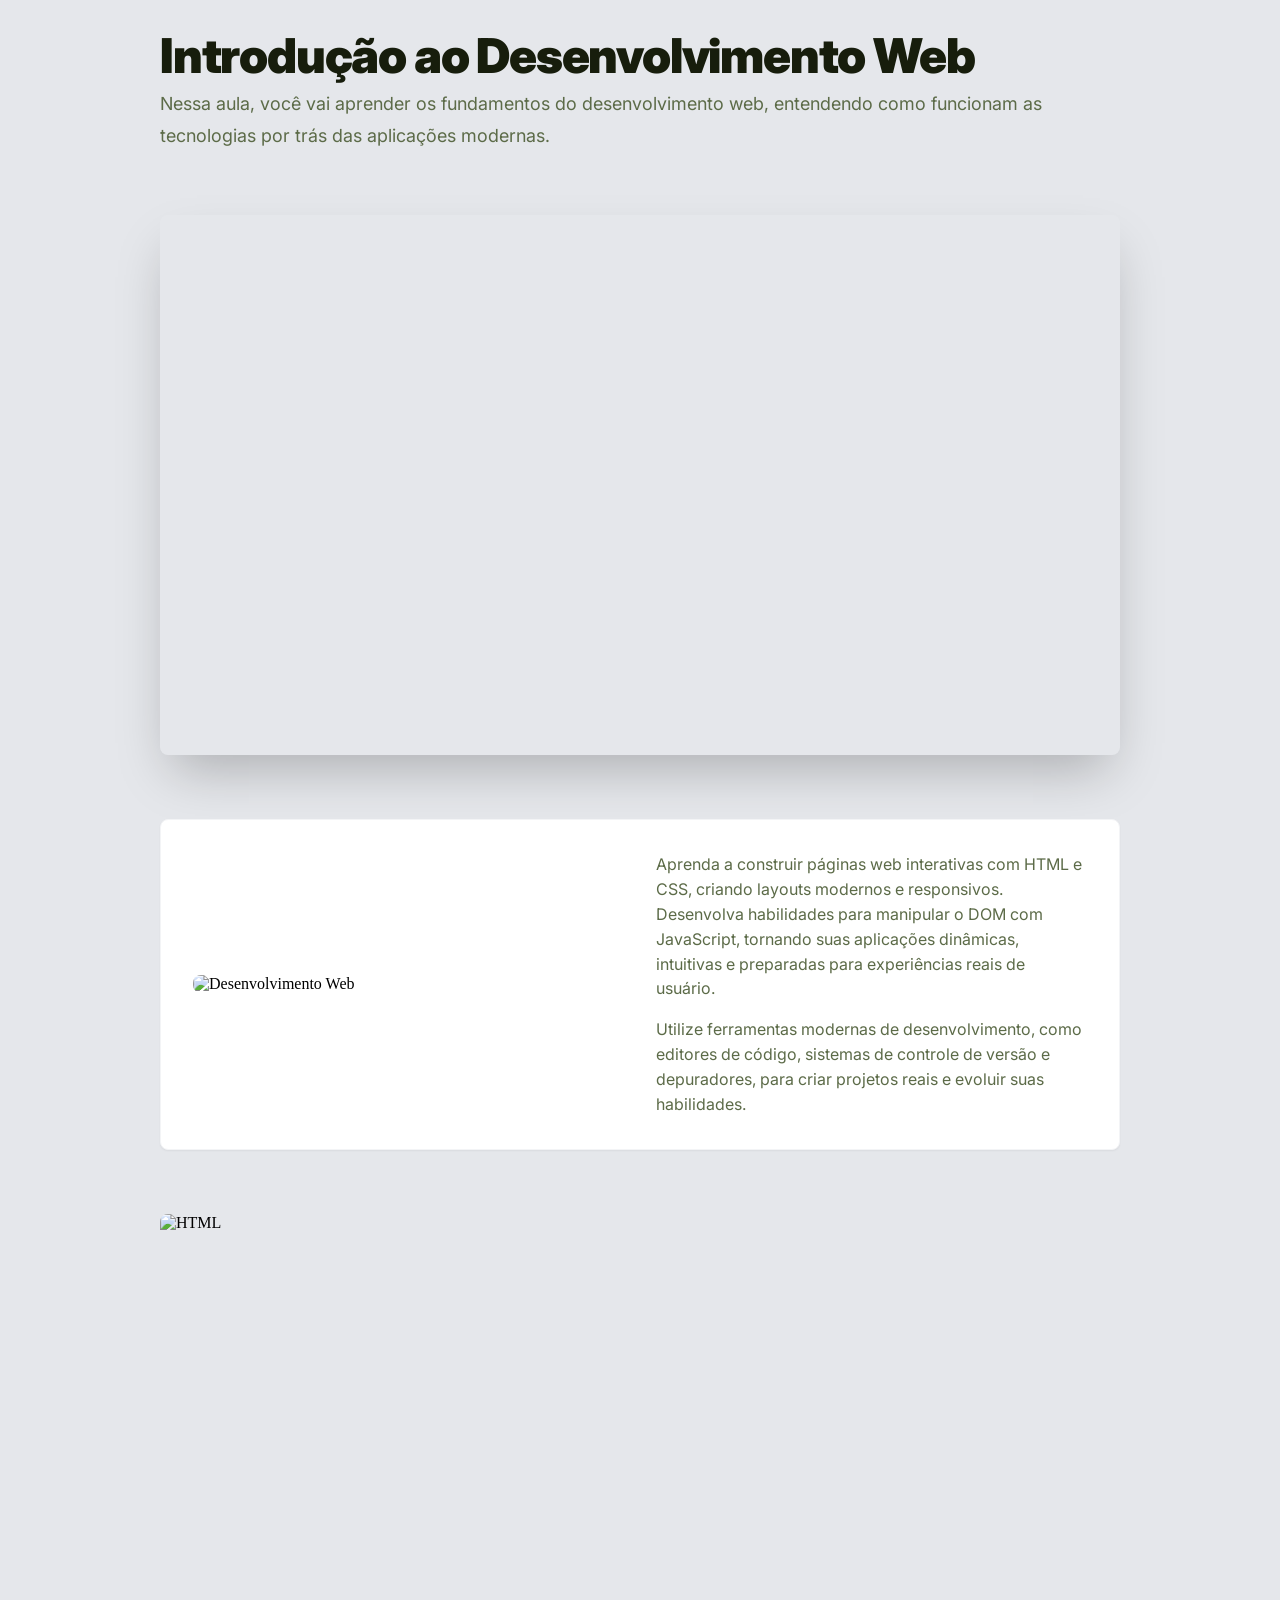
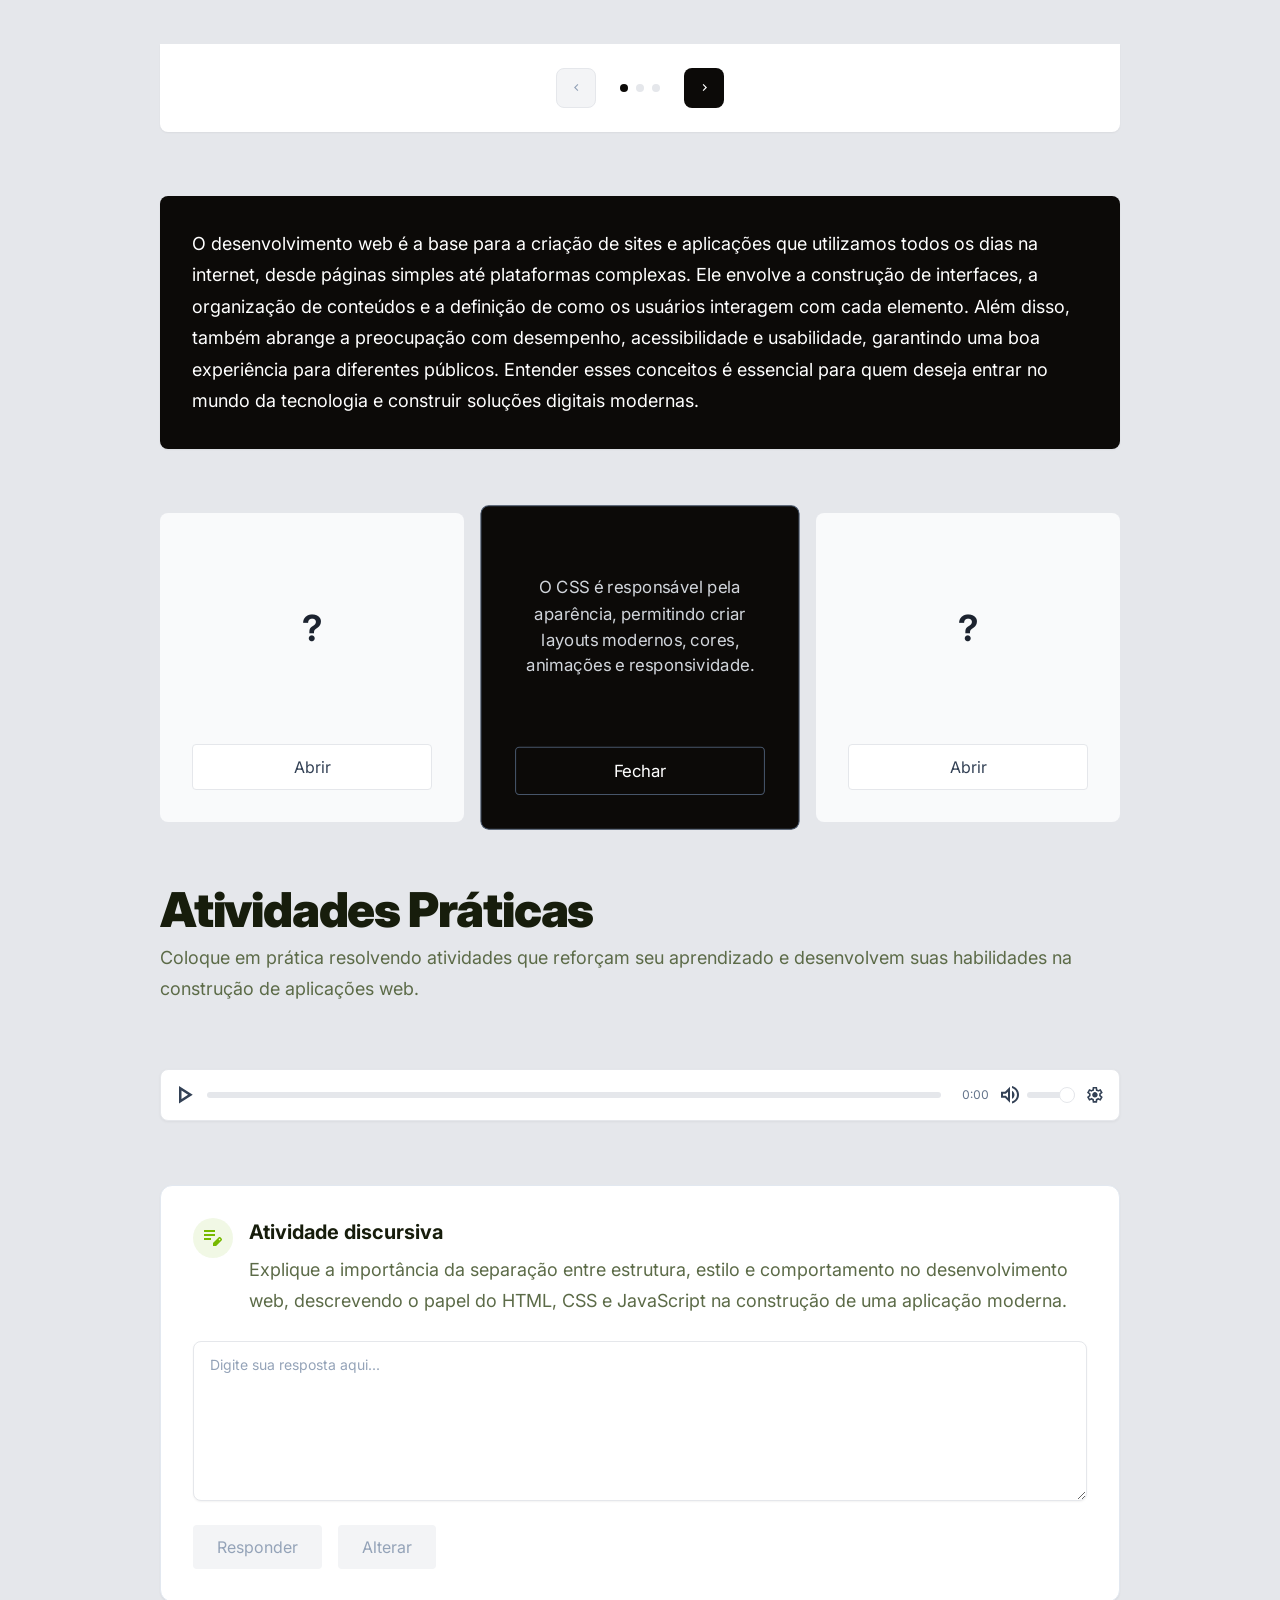
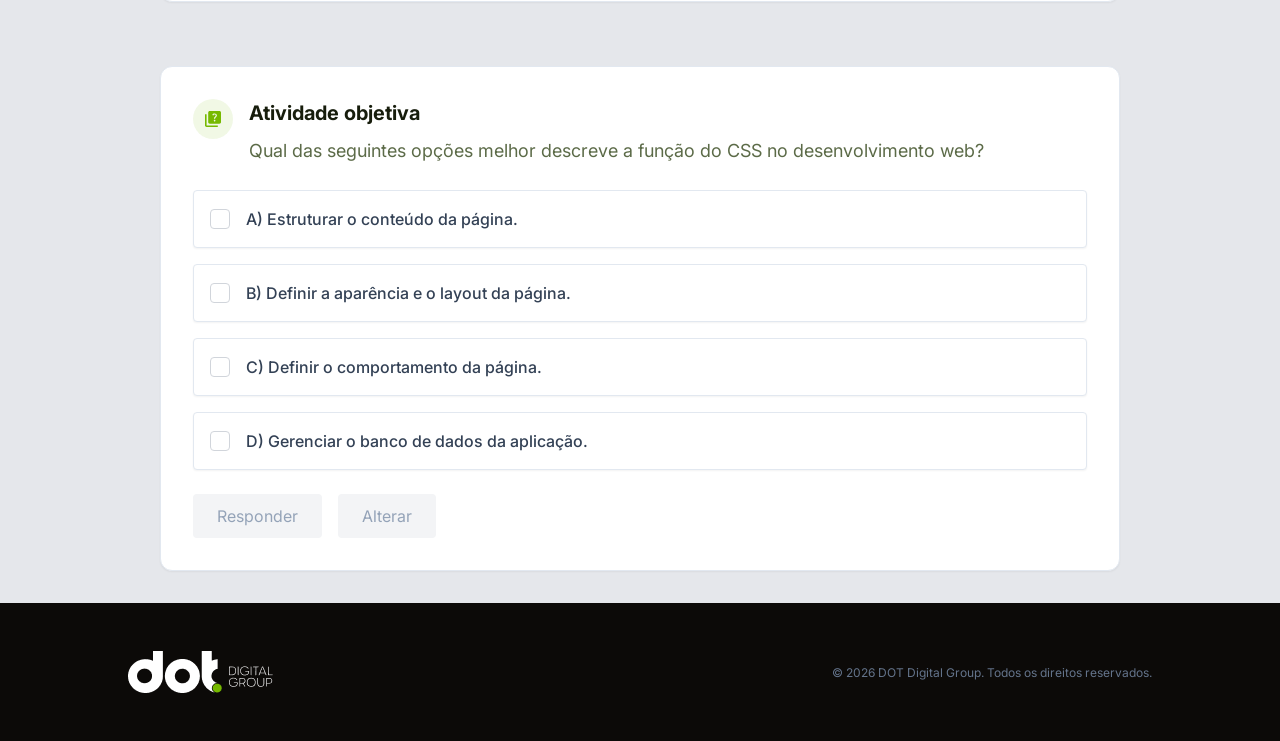
==== course.html @ 428a4bfe "fix: add typography to alternatives texts" ====
<!doctype html>
<html lang="pt-BR">
  <head>
    <meta charset="UTF-8" />
    <meta name="viewport" content="width=device-width, initial-scale=1.0" />
    <title>EdTech - Curso</title>
    <link rel="preconnect" href="https://fonts.googleapis.com" />
    <link rel="preconnect" href="https://fonts.gstatic.com" crossorigin />
    <link
      href="https://fonts.googleapis.com/css2?family=Inter:wght@400;500;600;700;900&display=swap"
      rel="stylesheet"
    />
    <link rel="stylesheet" href="css/theme.css" />
    <link rel="stylesheet" href="css/components/button.css" />
    <link rel="stylesheet" href="css/components/typography.css" />
    <link rel="stylesheet" href="css/components/video-player.css" />
    <link rel="stylesheet" href="css/components/highlight-card.css" />
    <link rel="stylesheet" href="css/components/card.css" />
    <link rel="stylesheet" href="css/components/slider.css" />
    <link rel="stylesheet" href="css/components/audio-player.css" />
    <link rel="stylesheet" href="css/components/activity-card.css" />
    <link rel="stylesheet" href="css/components/textarea.css" />
    <link rel="stylesheet" href="css/components/answer-feedback.css" />
    <link rel="stylesheet" href="css/components/alternative.css" />
    <link rel="stylesheet" href="css/pages/course.css" />
  </head>
  <body class="course-body">
    <main class="course-page">
      <section class="course-section-container">
        <header class="course-section-header">
          <h1 class="text heading-lg text-dark">
            Introdução ao Desenvolvimento Web
          </h1>
          <p class="text text-lg text-primary">
            Nessa aula, você vai aprender os fundamentos do desenvolvimento web,
            entendendo como funcionam as tecnologias por trás das aplicações
            modernas.
          </p>
        </header>

        <div class="video-player">
          <iframe
            src="https://www.loom.com/embed/c8b0db08743843a8b83ca546c37f7b86"
            title="Introdução Desenvolvimento Web - Space X"
            frameborder="0"
            allow="
              accelerometer;
              autoplay;
              clipboard-write;
              encrypted-media;
              gyroscope;
              picture-in-picture;
              web-share;
            "
            allowfullscreen
          ></iframe>
        </div>

        <div class="card card-with-image card-light">
          <img
            src="https://images.unsplash.com/photo-1593720213428-28a5b9e94613?fm=jpg&q=60&w=3000&auto=format&fit=crop&ixlib=rb-4.1.0&ixid=M3wxMjA3fDB8MHxzZWFyY2h8Mnx8ZGVzZW52b2x2aW1lbnRvJTIwd2VifGVufDB8fDB8fHww"
            alt="Desenvolvimento Web"
          />
          <div class="card-text-container">
            <p class="text text-md text-primary">
              Aprenda a construir páginas web interativas com HTML e CSS,
              criando layouts modernos e responsivos. Desenvolva habilidades
              para manipular o DOM com JavaScript, tornando suas aplicações
              dinâmicas, intuitivas e preparadas para experiências reais de
              usuário.
            </p>
            <p class="text text-md text-primary">
              Utilize ferramentas modernas de desenvolvimento, como editores de
              código, sistemas de controle de versão e depuradores, para criar
              projetos reais e evoluir suas habilidades.
            </p>
          </div>
        </div>

        <div class="slider-container">
          <div class="slider-wrapper">
            <div class="slider-track">
              <div class="slide">
                <img
                  src="https://codigofacil.com.br/wp-content/uploads/2024/12/o-que-e-html-imagem.jpg"
                  alt="HTML"
                  loading="lazy"
                />
              </div>
              <div class="slide">
                <img
                  src="https://colorlib.com/wp/wp-content/uploads/sites/2/creative-css3-tutorials.jpg"
                  alt="CSS"
                  loading="lazy"
                />
              </div>
              <div class="slide">
                <img
                  src="https://velog.velcdn.com/images/mjieun/post/51510091-38c9-4d2e-81f9-df45126135fd/image.png"
                  alt="JavaScript"
                  loading="lazy"
                />
              </div>
            </div>
          </div>
          <div class="slider-actions">
            <button
              class="slider-btn slider-btn-prev btn btn--tertiary"
              aria-label="Slide anterior"
            >
              <svg
                width="5"
                height="7"
                viewBox="0 0 5 7"
                fill="none"
                xmlns="http://www.w3.org/2000/svg"
              >
                <path
                  d="M3.5 7L0 3.5L3.5 0L4.31667 0.816667L1.63333 3.5L4.31667 6.18333L3.5 7Z"
                  fill="currentColor"
                />
              </svg>
            </button>
            <div class="slider-dots">
              <button
                class="dot active"
                data-index="0"
                aria-label="Ir para slide 1"
              ></button>
              <button
                class="dot"
                data-index="1"
                aria-label="Ir para slide 2"
              ></button>
              <button
                class="dot"
                data-index="2"
                aria-label="Ir para slide 3"
              ></button>
            </div>
            <button
              class="slider-btn slider-btn-next btn"
              aria-label="Próximo slide"
            >
              <svg
                width="5"
                height="7"
                viewBox="0 0 5 7"
                fill="none"
                xmlns="http://www.w3.org/2000/svg"
              >
                <path
                  d="M3.5 7L0 3.5L3.5 0L4.31667 0.816667L1.63333 3.5L4.31667 6.18333L3.5 7Z"
                  fill="currentColor"
                />
              </svg>
            </button>
          </div>
        </div>

        <div class="card card-dark">
          <p class="text text-lg text-muted">
            O desenvolvimento web é a base para a criação de sites e aplicações
            que utilizamos todos os dias na internet, desde páginas simples até
            plataformas complexas. Ele envolve a construção de interfaces, a
            organização de conteúdos e a definição de como os usuários interagem
            com cada elemento. Além disso, também abrange a preocupação com
            desempenho, acessibilidade e usabilidade, garantindo uma boa
            experiência para diferentes públicos. Entender esses conceitos é
            essencial para quem deseja entrar no mundo da tecnologia e construir
            soluções digitais modernas.
          </p>
        </div>

        <div class="highlight-card-container">
          <div
            class="highlight-card"
            data-id="1"
            data-content="O HTML é responsável por estruturar o conteúdo das páginas, definindo títulos, textos, imagens e outros elementos."
          >
            <div class="highlight-content"></div>
            <button class="btn highlight-btn">Abrir</button>
          </div>
          <div
            class="highlight-card active"
            data-id="2"
            data-content="O CSS é responsável pela aparência, permitindo criar layouts modernos, cores, animações e responsividade."
          >
            <div class="highlight-content"></div>
            <button class="btn highlight-btn">Fechar</button>
          </div>
          <div
            class="highlight-card"
            data-id="3"
            data-content="O JavaScript traz interatividade, possibilitando criar funcionalidades dinâmicas e melhorar a experiência do usuário."
          >
            <div class="highlight-content"></div>
            <button class="btn highlight-btn">Abrir</button>
          </div>
        </div>
      </section>

      <section class="course-section-container">
        <header class="course-section-header">
          <h1 class="text heading-lg text-dark">Atividades Práticas</h1>
          <p class="text text-lg text-primary">
            Coloque em prática resolvendo atividades que reforçam seu
            aprendizado e desenvolvem suas habilidades na construção de
            aplicações web.
          </p>
        </header>

        <div
          class="audio-player"
          role="region"
          aria-label="Player de áudio"
          data-src="https://www.soundhelix.com/examples/mp3/SoundHelix-Song-1.mp3"
        >
          <div class="audio-player-controls">
            <button class="audio-btn audio-btn-play" aria-label="Reproduzir">
              <svg
                viewBox="0 0 14 18"
                fill="none"
                xmlns="http://www.w3.org/2000/svg"
              >
                <path
                  d="M0 17.5V0L13.75 8.75L0 17.5ZM2.5 12.9375L9.0625 8.75L2.5 4.5625V12.9375Z"
                  fill="currentColor"
                />
              </svg>
            </button>

            <div class="audio-progress-container">
              <div class="audio-progress">
                <div class="audio-progress-fill">
                  <div class="audio-progress-handle"></div>
                </div>
              </div>
              <span class="audio-time audio-time-duration">0:00</span>
            </div>

            <div class="audio-volume-container">
              <button class="audio-btn audio-btn-volume" aria-label="Volume">
                <svg
                  viewBox="0 0 15 15"
                  fill="none"
                  xmlns="http://www.w3.org/2000/svg"
                >
                  <path
                    d="M9.16667 14.5833V12.875C10.4167 12.5139 11.4236 11.8194 12.1875 10.7917C12.9514 9.76389 13.3333 8.59722 13.3333 7.29167C13.3333 5.98611 12.9514 4.81944 12.1875 3.79167C11.4236 2.76389 10.4167 2.06944 9.16667 1.70833V0C10.8889 0.388889 12.2917 1.26042 13.375 2.61458C14.4583 3.96875 15 5.52778 15 7.29167C15 9.05556 14.4583 10.6146 13.375 11.9688C12.2917 13.3229 10.8889 14.1944 9.16667 14.5833ZM0 9.8125V4.8125H3.33333L7.5 0.645833V13.9792L3.33333 9.8125H0ZM9.16667 10.6458V3.9375C9.81944 4.24306 10.3299 4.70139 10.6979 5.3125C11.066 5.92361 11.25 6.59028 11.25 7.3125C11.25 8.02083 11.066 8.67708 10.6979 9.28125C10.3299 9.88542 9.81944 10.3403 9.16667 10.6458ZM5.83333 4.6875L4.04167 6.47917H1.66667V8.14583H4.04167L5.83333 9.9375V4.6875Z"
                    fill="currentColor"
                  />
                </svg>
              </button>
              <input
                type="range"
                class="audio-volume-slider"
                min="0"
                max="1"
                step="0.1"
                value="1"
                aria-label="Volume"
              />
            </div>

            <div class="audio-speed-container">
              <button
                class="audio-btn audio-speed-btn"
                aria-label="Velocidade de reprodução"
              >
                <svg
                  viewBox="0 0 17 17"
                  fill="none"
                  xmlns="http://www.w3.org/2000/svg"
                >
                  <path
                    d="M6.08333 16.6667L5.75 14C5.56944 13.9306 5.39931 13.8472 5.23958 13.75C5.07986 13.6528 4.92361 13.5486 4.77083 13.4375L2.29167 14.4792L0 10.5208L2.14583 8.89583C2.13194 8.79861 2.125 8.70486 2.125 8.61458C2.125 8.52431 2.125 8.43056 2.125 8.33333C2.125 8.23611 2.125 8.14236 2.125 8.05208C2.125 7.96181 2.13194 7.86806 2.14583 7.77083L0 6.14583L2.29167 2.1875L4.77083 3.22917C4.92361 3.11806 5.08333 3.01389 5.25 2.91667C5.41667 2.81944 5.58333 2.73611 5.75 2.66667L6.08333 0H10.6667L11 2.66667C11.1806 2.73611 11.3507 2.81944 11.5104 2.91667C11.6701 3.01389 11.8264 3.11806 11.9792 3.22917L14.4583 2.1875L16.75 6.14583L14.6042 7.77083C14.6181 7.86806 14.625 7.96181 14.625 8.05208C14.625 8.14236 14.625 8.23611 14.625 8.33333C14.625 8.43056 14.625 8.52431 14.625 8.61458C14.625 8.70486 14.6111 8.79861 14.5833 8.89583L16.7292 10.5208L14.4375 14.4792L11.9792 13.4375C11.8264 13.5486 11.6667 13.6528 11.5 13.75C11.3333 13.8472 11.1667 13.9306 11 14L10.6667 16.6667H6.08333ZM7.54167 15H9.1875L9.47917 12.7917C9.90972 12.6806 10.309 12.5174 10.6771 12.3021C11.0451 12.0868 11.3819 11.8264 11.6875 11.5208L13.75 12.375L14.5625 10.9583L12.7708 9.60417C12.8403 9.40972 12.8889 9.20486 12.9167 8.98958C12.9444 8.77431 12.9583 8.55556 12.9583 8.33333C12.9583 8.11111 12.9444 7.89236 12.9167 7.67708C12.8889 7.46181 12.8403 7.25694 12.7708 7.0625L14.5625 5.70833L13.75 4.29167L11.6875 5.16667C11.3819 4.84722 11.0451 4.57986 10.6771 4.36458C10.309 4.14931 9.90972 3.98611 9.47917 3.875L9.20833 1.66667H7.5625L7.27083 3.875C6.84028 3.98611 6.44097 4.14931 6.07292 4.36458C5.70486 4.57986 5.36806 4.84028 5.0625 5.14583L3 4.29167L2.1875 5.70833L3.97917 7.04167C3.90972 7.25 3.86111 7.45833 3.83333 7.66667C3.80556 7.875 3.79167 8.09722 3.79167 8.33333C3.79167 8.55556 3.80556 8.77083 3.83333 8.97917C3.86111 9.1875 3.90972 9.39583 3.97917 9.60417L2.1875 10.9583L3 12.375L5.0625 11.5C5.36806 11.8194 5.70486 12.0868 6.07292 12.3021C6.44097 12.5174 6.84028 12.6806 7.27083 12.7917L7.54167 15ZM8.41667 11.25C9.22222 11.25 9.90972 10.9653 10.4792 10.3958C11.0486 9.82639 11.3333 9.13889 11.3333 8.33333C11.3333 7.52778 11.0486 6.84028 10.4792 6.27083C9.90972 5.70139 9.22222 5.41667 8.41667 5.41667C7.59722 5.41667 6.90625 5.70139 6.34375 6.27083C5.78125 6.84028 5.5 7.52778 5.5 8.33333C5.5 9.13889 5.78125 9.82639 6.34375 10.3958C6.90625 10.9653 7.59722 11.25 8.41667 11.25Z"
                    fill="currentColor"
                  />
                </svg>
              </button>
              <div class="audio-speed-popover">
                <button class="audio-speed-option" data-speed="0.5">
                  0.5x
                </button>
                <button class="audio-speed-option" data-speed="0.75">
                  0.75x
                </button>
                <button class="audio-speed-option active" data-speed="1">
                  1x
                </button>
                <button class="audio-speed-option" data-speed="1.25">
                  1.25x
                </button>
                <button class="audio-speed-option" data-speed="1.5">
                  1.5x
                </button>
                <button class="audio-speed-option" data-speed="2">2x</button>
              </div>
            </div>
          </div>
        </div>

        <div class="card card-light activity-card">
          <header class="activity-card-header">
            <div class="activity-card-avatar">
              <svg
                viewBox="0 0 18 16"
                fill="none"
                xmlns="http://www.w3.org/2000/svg"
              >
                <path
                  d="M0 10V8H7V10H0ZM0 6V4H11V6H0ZM0 2V0H11V2H0ZM9 16V12.925L14.525 7.425C14.675 7.275 14.8417 7.16667 15.025 7.1C15.2083 7.03333 15.3917 7 15.575 7C15.775 7 15.9667 7.0375 16.15 7.1125C16.3333 7.1875 16.5 7.3 16.65 7.45L17.575 8.375C17.7083 8.525 17.8125 8.69167 17.8875 8.875C17.9625 9.05833 18 9.24167 18 9.425C18 9.60833 17.9667 9.79583 17.9 9.9875C17.8333 10.1792 17.725 10.35 17.575 10.5L12.075 16H9ZM15.575 10.4L16.5 9.425L15.575 8.5L14.625 9.45L15.575 10.4Z"
                  fill="#76B900"
                />
              </svg>
            </div>

            <div class="activity-card-header-content">
              <h4 class="text heading-sm text-dark">Atividade discursiva</h4>
              <p class="text text-lg text-primary">
                Explique a importância da separação entre estrutura, estilo e
                comportamento no desenvolvimento web, descrevendo o papel do
                HTML, CSS e JavaScript na construção de uma aplicação moderna.
              </p>
            </div>
          </header>

          <textarea
            id="discursive-textarea"
            name="discursive-answer"
            class="textarea"
            placeholder="Digite sua resposta aqui..."
          ></textarea>

          <div class="activity-card-actions">
            <button id="discursive-submit" class="btn btn--secondary" disabled>
              Responder
            </button>
            <button id="discursive-edit" class="btn" disabled>Alterar</button>
          </div>

          <div
            id="discursive-answer-feedback"
            class="answer-feedback answer-feedback-correct"
          >
            <button class="answer-feedback-close" aria-label="Fechar feedback">
              ×
            </button>
            <h6 class="text text-md answer-feedback-correct-title">
              É isso aí!
            </h6>
            <p class="text text-sm">
              Sua resposta demonstra uma compreensão clara dos conceitos
              abordados e uma boa capacidade de explicação. Continue assim,
              mantendo esse nível de dedicação e aprofundando seus conhecimentos
              para evoluir cada vez mais.
            </p>
          </div>
        </div>

        <div class="card card-light activity-card">
          <header class="activity-card-header">
            <div class="activity-card-avatar">
              <svg
                width="20"
                height="20"
                viewBox="0 0 20 20"
                fill="none"
                xmlns="http://www.w3.org/2000/svg"
              >
                <path
                  d="M12 13C12.2833 13 12.5292 12.8958 12.7375 12.6875C12.9458 12.4792 13.05 12.2333 13.05 11.95C13.05 11.6667 12.9458 11.4208 12.7375 11.2125C12.5292 11.0042 12.2833 10.9 12 10.9C11.7167 10.9 11.4708 11.0042 11.2625 11.2125C11.0542 11.4208 10.95 11.6667 10.95 11.95C10.95 12.2333 11.0542 12.4792 11.2625 12.6875C11.4708 12.8958 11.7167 13 12 13ZM11.25 9.8H12.75C12.75 9.31667 12.8 8.9625 12.9 8.7375C13 8.5125 13.2333 8.21667 13.6 7.85C14.1 7.35 14.4333 6.94583 14.6 6.6375C14.7667 6.32917 14.85 5.96667 14.85 5.55C14.85 4.8 14.5875 4.1875 14.0625 3.7125C13.5375 3.2375 12.85 3 12 3C11.3167 3 10.7208 3.19167 10.2125 3.575C9.70417 3.95833 9.35 4.46667 9.15 5.1L10.5 5.65C10.65 5.23333 10.8542 4.92083 11.1125 4.7125C11.3708 4.50417 11.6667 4.4 12 4.4C12.4 4.4 12.725 4.5125 12.975 4.7375C13.225 4.9625 13.35 5.26667 13.35 5.65C13.35 5.88333 13.2833 6.10417 13.15 6.3125C13.0167 6.52083 12.7833 6.78333 12.45 7.1C11.9 7.58333 11.5625 7.9625 11.4375 8.2375C11.3125 8.5125 11.25 9.03333 11.25 9.8ZM6 16C5.45 16 4.97917 15.8042 4.5875 15.4125C4.19583 15.0208 4 14.55 4 14V2C4 1.45 4.19583 0.979167 4.5875 0.5875C4.97917 0.195833 5.45 0 6 0H18C18.55 0 19.0208 0.195833 19.4125 0.5875C19.8042 0.979167 20 1.45 20 2V14C20 14.55 19.8042 15.0208 19.4125 15.4125C19.0208 15.8042 18.55 16 18 16H6ZM2 20C1.45 20 0.979167 19.8042 0.5875 19.4125C0.195833 19.0208 0 18.55 0 18V4H2V18H16V20H2Z"
                  fill="#76B900"
                />
              </svg>
            </div>

            <div class="activity-card-header-content">
              <h4 class="text heading-sm text-dark">Atividade objetiva</h4>
              <p class="text text-lg text-primary">
                Qual das seguintes opções melhor descreve a função do CSS no
                desenvolvimento web?
              </p>
            </div>
          </header>

          <div class="alternative-container">
            <div class="alternative">
              <input
                type="radio"
                name="alternative"
                value="a"
                class="alternative-checkbox"
              />
              <p class="text text-md">A) Estruturar o conteúdo da página.</p>
            </div>
            <div class="alternative">
              <input
                type="radio"
                name="alternative"
                value="b"
                class="alternative-checkbox"
              />
              <p class="text text-md">
                B) Definir a aparência e o layout da página.
              </p>
            </div>
            <div class="alternative">
              <input
                type="radio"
                name="alternative"
                value="c"
                class="alternative-checkbox"
              />
              <p class="text text-md">C) Definir o comportamento da página.</p>
            </div>
            <div class="alternative">
              <input
                type="radio"
                name="alternative"
                value="d"
                class="alternative-checkbox"
              />
              <p class="text text-md">
                D) Gerenciar o banco de dados da aplicação.
              </p>
            </div>
          </div>

          <div class="activity-card-actions">
            <button id="objective-submit" class="btn btn--secondary" disabled>
              Responder
            </button>
            <button id="objective-edit" class="btn" disabled>Alterar</button>
          </div>

          <div
            id="objective-correct-answer-feedback"
            class="answer-feedback answer-feedback-correct"
          >
            <button class="answer-feedback-close" aria-label="Fechar feedback">
              ×
            </button>
            <h6 class="text text-md answer-feedback-correct-title">
              É isso aí!
            </h6>
            <p class="text text-sm">
              Continue assim e mantenha o foco nos estudos. Você está no caminho
              certo!
            </p>
          </div>

          <div
            id="objective-incorrect-answer-feedback"
            class="answer-feedback answer-feedback-incorrect"
          >
            <button class="answer-feedback-close" aria-label="Fechar feedback">
              ×
            </button>
            <h6 class="text text-md answer-feedback-incorrect-title">
              Tente novamente!
            </h6>
            <p class="text text-sm">
              Revise o conteúdo e tente novamente. Cada tentativa é uma
              oportunidade de aprender e melhorar.
            </p>
          </div>
        </div>
      </section>
    </main>
    <footer class="footer">
      <div class="footer-container">
        <img
          src="assets/images/logo-dot.png"
          alt="DOT Digital Group"
          class="footer-logo"
        />
        <p class="text text-xs" style="color: var(--color-slate-500)">
          © 2026 DOT Digital Group. Todos os direitos reservados.
        </p>
      </div>
    </footer>
    <script src="https://cdn.jsdelivr.net/npm/howler@2.2.4/dist/howler.min.js"></script>
    <script src="js/objective-activity.js" defer></script>
    <script src="js/discursive-activity.js" defer></script>
    <script src="js/slider.js" defer></script>
    <script src="js/highlight-cards.js" defer></script>
    <script src="js/audio-player.js" defer></script>
  </body>
</html>
---- css/theme.css ----
:root {
  /* Base Colors */
  --color-lime-500: #76b900;
  --color-slate-100: #f9fafb;
  --color-slate-250: #d1d5db;
  --color-slate-500: #64748b;
  --color-slate-600: #475569;
  --color-slate-700: #334155;
  --color-slate-800: #1e293b;
  --color-slate-850: #1c232f;
  --color-slate-900: #0f172a;
  --color-slate-950: #0c0a08;

  /* State Colors */
  --color-gray-100: #f3f4f6;
  --color-green-100: #e8f5e9;
  --color-green-700: #166534;
  --color-green-800: #14532d;
  --color-yellow-100: #fff9c4;
  --color-yellow-800: #713f12;

  /* Text Colors */
  --color-white: #ffffff;
  --color-olive-600: #5c6b48;
  --color-olive-900: #171d0c;
  --color-slate-300: #9ca3af;
  --color-slate-400: #94a3b8;
  --color-slate-900: #0f172a;

  /* Border Colors */
  --color-slate-200: #e2e8f0;
  --color-gray-200: #e5e7eb;
  --color-green-100-border: #dcfce7;

  /* Effects */
  --color-lime-500-alpha: #76b9004d;
}

body {
  min-height: 100dvh;
  display: flex;
  flex-direction: column;
}

main {
  flex: 1;
  width: 100%;
}

* {
  margin: 0;
  padding: 0;
  box-sizing: border-box;
}
---- css/components/button.css ----
.btn {
  display: flex;
  align-items: center;
  justify-content: center;
  gap: 0.5rem;
  padding: 0.625rem 1.5rem;
  border-radius: 4px;
  background: var(--color-slate-950);
  color: var(--color-white);
  border: none;
  cursor: pointer;
  font-size: 1rem;
  line-height: 1.5;
  font-family: "Inter", sans-serif;
  transition:
    background 0.2s ease,
    box-shadow 0.2s ease,
    opacity 0.2s ease,
    border 0.2s ease;
}

.btn:hover:not(:disabled) {
  background: var(--color-lime-500);
}

.btn:disabled {
  background: var(--color-gray-100);
  color: var(--color-slate-400);
  cursor: not-allowed;
  opacity: 1;
}

.btn--secondary {
  background: var(--color-lime-500);
}

.btn--secondary:hover:not(:disabled) {
  opacity: 0.8;
}

.btn--tertiary {
  background: var(--color-white);
  border: 1px solid var(--color-gray-200);
  color: var(--color-slate-700);
}

.btn--tertiary:hover:not(:disabled) {
  background: var(--color-slate-950);
  color: var(--color-white);
  border-color: var(--color-slate-950);
}

@media (max-width: 768px) {
  .btn {
    padding: 0.5rem 1rem;
    font-size: 0.875rem;
  }
}
---- css/components/typography.css ----
.text {
  font-family: "Inter", sans-serif;
}

.heading-xl {
  font-size: 4.5rem;
  line-height: 1;
  letter-spacing: -0.025em;
  font-weight: 700;
}

.heading-lg {
  font-size: 3rem;
  line-height: 1;
  letter-spacing: -0.025em;
  font-weight: 900;
}

.heading-sm {
  font-size: 1.25rem;
  line-height: 1.4;
  font-weight: 700;
}

.text-lg {
  font-size: 1.125rem;
  line-height: 1.75;
  font-weight: 400;
}

.text-md {
  font-size: 1rem;
  line-height: 1.556;
  font-weight: 400;
}

.text-sm {
  font-size: 0.875rem;
  line-height: 1.422;
  font-weight: 400;
}

.text-xs {
  font-size: 0.75rem;
  line-height: 1.25;
  font-weight: 400;
}

.text-primary {
  color: var(--color-olive-600);
}

.text-secondary {
  color: var(--color-slate-400);
}

.text-dark {
  color: var(--color-olive-900);
}

.text-muted {
  color: var(--color-white);
}

.text-slate {
  color: var(--color-slate-900);
}

.text-highlight {
  color: var(--color-lime-500);
}

@media (max-width: 1024px) {
  .heading-xl {
    font-size: 3.5rem;
  }
  .heading-lg {
    font-size: 2.5rem;
  }
  .text-md {
    font-size: 0.875rem;
  }
}

@media (max-width: 768px) {
  .heading-xl {
    font-size: 2.5rem;
  }
  .heading-lg {
    font-size: 2rem;
  }
  .heading-sm {
    font-size: 1.125rem;
  }
  .text-lg {
    font-size: 1rem;
  }
  .text-md {
    font-size: 0.875rem;
  }
}

@media (max-width: 480px) {
  .heading-xl {
    font-size: 2rem;
  }
  .heading-lg {
    font-size: 1.5rem;
  }
  .heading-sm {
    font-size: 1rem;
  }
  .text-lg {
    font-size: 0.875rem;
  }
  .text-md {
    font-size: 0.75rem;
  }
  .text-sm {
    font-size: 0.75rem;
  }
}
---- css/components/video-player.css ----
.video-player {
  width: 100%;
  aspect-ratio: 16 / 9;
  border-radius: 8px;
  overflow: hidden;
  box-shadow: 0px 25px 50px -12px #00000040;
}

.video-player iframe {
  width: 100%;
  height: 100%;
}
---- css/components/highlight-card.css ----
.highlight-card-container {
  display: grid;
  grid-template-columns: repeat(3, 1fr);
  gap: 1.5rem;
}

.highlight-card {
  padding: 2rem;
  border-radius: 8px;
  display: flex;
  flex-direction: column;
  justify-content: space-between;
  gap: 2rem;
  transition: all 0.2s ease;
}

.highlight-content {
  flex: 1;
  display: flex;
  align-items: center;
  justify-content: center;
  text-align: center;
  min-height: 165px;
}

.highlight-card:not(.active) .highlight-content .text {
  color: var(--color-slate-850);
  font-weight: 700;
  font-size: 2.25rem;
}

.highlight-card:not(.active) {
  background: var(--color-slate-100);
}

.highlight-card.active {
  background: var(--color-slate-950);
  transform: scale(1.05);
  border: 1px solid var(--color-slate-600);
}

.highlight-content {
  flex: 1;
  display: flex;
  align-items: center;
  justify-content: center;
  text-align: center;
}

.highlight-card.active .highlight-content .text {
  color: var(--color-slate-250);
}

.highlight-btn {
  width: 100%;
}

.highlight-card:not(.active) .btn {
  background: var(--color-white);
  border: 1px solid var(--color-gray-200);
  color: var(--color-slate-700);
}

.highlight-card:not(.active) .btn:hover:not(:disabled) {
  background: var(--color-slate-950);
  color: var(--color-white);
  border-color: var(--color-slate-950);
}

.highlight-card.active .btn {
  background: var(--color-slate-950);
  border: 1px solid var(--color-slate-600);
  color: var(--color-white);
}

.highlight-card.active .btn:hover:not(:disabled) {
  background: var(--color-white);
  color: var(--color-slate-950);
  border: 1px solid var(--color-white);
}

@media (max-width: 768px) {
  .highlight-card-container {
    grid-template-columns: 1fr;
  }

  .highlight-card {
    padding: 1rem;
  }

  .highlight-card.active {
    transform: scale(1.03);
  }
}
---- css/components/card.css ----
.card {
  border-radius: 8px;
  padding: 2rem;
}

.card-with-image {
  display: flex;
  gap: 2rem;
  align-items: center;
}

.card-with-image > img {
  width: 50%;
  object-fit: cover;
  height: 100%;
  border-radius: 8px;
}

.card-with-image > .card-text-container {
  width: 50%;
  display: flex;
  flex-direction: column;
  justify-content: center;
  gap: 1rem;
}

.card-light {
  background-color: var(--color-white);
  border: 1px solid var(--color-gray-100);
  box-shadow: 0px 1px 2px 0px #0000000d;
}

.card-dark {
  background-color: var(--color-slate-950);
  box-shadow: 0px 1px 2px 0px #0000000d;
}

@media (max-width: 768px) {
  .card {
    padding: 1rem;
  }

  .card-with-image {
    flex-direction: column;
    gap: 1rem;
  }

  .card-with-image > img {
    width: 100%;
    height: auto;
  }

  .card-with-image > .card-text-container {
    width: 100%;
  }
}
---- css/components/slider.css ----
.slider-container {
  width: 100%;
}

.slider-wrapper {
  overflow: hidden;
  width: 100%;
  border-top-left-radius: 8px;
  border-top-right-radius: 8px;
}

.slider-track {
  display: flex;
  width: 100%;
  transition: transform 0.2s ease;
}

.slide {
  flex: 0 0 100%;
  width: 100%;
  display: block;
}

.slide:first-child {
  display: block;
}

.slide img {
  width: 100%;
  height: 430px;
  object-fit: cover;
  display: block;
}

.slider-actions {
  display: flex;
  align-items: center;
  justify-content: center;
  gap: 1.5rem;
  padding: 1.5rem;
  background: var(--color-white);
  border-bottom-left-radius: 8px;
  border-bottom-right-radius: 8px;
  box-shadow: 0px 1px 2px 0px #0000000d;
}

.slider-btn {
  display: flex;
  align-items: center;
  justify-content: center;
  width: 40px;
  height: 40px;
  padding: 0;
  border-radius: 8px;
}

.slider-btn svg {
  fill: currentColor;
}

.slider-btn:disabled {
  border: 1px solid var(--color-gray-200);
}

.slider-btn-next svg {
  transform: rotate(180deg);
}

.slider-dots {
  display: flex;
  gap: 0.5rem;
  align-items: center;
}

.dot {
  width: 8px;
  height: 8px;
  border-radius: 50%;
  background: var(--color-gray-200);
  border: none;
  cursor: pointer;
  transition: background 0.2s;
}

.dot.active {
  background: var(--color-slate-950);
}

.dot:hover {
  background: var(--color-lime-500);
}

@media (max-width: 768px) {
  .slider-actions {
    gap: 1rem;
    padding: 1rem;
  }
}
---- css/components/audio-player.css ----
.audio-player {
  background: var(--color-white);
  border: 1px solid var(--color-gray-200);
  border-radius: 8px;
  padding: 1rem;
  display: flex;
  align-items: center;
  gap: 1rem;
  box-shadow: 0 1px 3px rgba(0, 0, 0, 0.05);
}

.audio-player-controls {
  display: flex;
  align-items: center;
  gap: 0.75rem;
  flex: 1;
  min-width: 0;
}

.audio-btn {
  background: none;
  border: none;
  padding: 0;
  cursor: pointer;
  display: flex;
  align-items: center;
  justify-content: center;
  color: var(--color-slate-700);
  transition: color 0.2s ease;
  border-radius: 50%;
  flex-shrink: 0;
}

.audio-btn:hover {
  color: var(--color-slate-900);
}

.audio-btn:active {
  transform: scale(0.95);
}

.audio-btn-play {
  background: transparent;
  color: var(--color-slate-700);
}

.audio-btn-play:hover {
  color: var(--color-slate-900);
  background: transparent;
}

.audio-btn-play svg {
  width: 18px;
  height: 18px;
}

.audio-btn svg {
  width: 18px;
  height: 18px;
}

.audio-progress-container {
  display: flex;
  align-items: center;
  gap: 0.5rem;
  flex: 1;
  min-width: 0;
}

.audio-time {
  font-size: 0.75rem;
  font-family: "Inter", sans-serif;
  color: var(--color-slate-500);
  font-variant-numeric: tabular-nums;
  flex-shrink: 0;
}

.audio-time-duration {
  min-width: 40px;
  text-align: right;
}

.audio-progress {
  flex: 1;
  height: 6px;
  background: var(--color-gray-200);
  border-radius: 3px;
  cursor: pointer;
  position: relative;
  min-width: 100px;
}

.audio-progress-fill {
  height: 100%;
  background: var(--color-lime-500);
  border-radius: 3px;
  width: 0%;
  position: relative;
  transition: width 0.1s linear;
}

.audio-progress-handle {
  position: absolute;
  right: -100px;
  top: 50%;
  transform: translateY(-50%);
  width: 107px;
  height: 16px;
  background: var(--color-white);
  border: 1px solid var(--color-gray-200);
  border-radius: 9999px;
  cursor: grab;
  opacity: 0;
  transition: opacity 0.2s ease;
}

.audio-progress:hover .audio-progress-handle,
.audio-progress.dragging .audio-progress-handle {
  opacity: 1;
}

.audio-progress.dragging {
  cursor: grabbing;
}

.audio-volume-container {
  display: flex;
  align-items: center;
  gap: 0.5rem;
  flex-shrink: 0;
}

.audio-volume-slider {
  width: 48px;
  height: 6px;
  -webkit-appearance: none;
  appearance: none;
  background: var(--color-gray-200);
  border-radius: 3px;
  cursor: pointer;
}

.audio-volume-slider::-webkit-slider-thumb {
  -webkit-appearance: none;
  appearance: none;
  width: 16px;
  height: 16px;
  background: var(--color-white);
  border: 1px solid var(--color-gray-200);
  border-radius: 50%;
  cursor: pointer;
}

.audio-volume-slider::-moz-range-thumb {
  width: 16px;
  height: 16px;
  background: var(--color-white);
  border: 1px solid var(--color-gray-200);
  border-radius: 50%;
  cursor: pointer;
}

.audio-speed-container {
  position: relative;
  flex-shrink: 0;
}

.audio-speed-btn {
  display: flex;
  align-items: center;
  justify-content: center;
  padding: 0;
}

.audio-speed-btn svg {
  width: 16px;
  height: 16px;
}

.audio-speed-popover {
  position: absolute;
  bottom: calc(100% + 8px);
  right: 0;
  background: var(--color-white, #fff);
  border-radius: 8px;
  box-shadow: 0 4px 16px rgba(0, 0, 0, 0.12);
  padding: 0.5rem;
  min-width: 75px;
  display: none;
  z-index: 500;
}

.audio-speed-popover.open {
  display: block;
}

.audio-speed-option {
  display: block;
  width: 100%;
  padding: 0.375rem 0.5rem;
  background: none;
  border: none;
  text-align: center;
  font-size: 0.8125rem;
  font-family: "Inter", sans-serif;
  color: var(--color-slate-600);
  cursor: pointer;
  border-radius: 4px;
  transition:
    background 0.2s ease,
    color 0.2s ease;
}

.audio-speed-option:hover {
  background: var(--color-gray-100);
}

.audio-speed-option.active {
  background: var(--color-slate-850);
  color: var(--color-white);
}

@media (max-width: 640px) {
  .audio-player {
    flex-wrap: wrap;
    gap: 0.75rem;
  }

  .audio-player-controls {
    width: 100%;
  }

  .audio-progress-container {
    order: 1;
    width: 100%;
  }

  .audio-volume-container {
    display: none;
  }
}
---- css/components/activity-card.css ----
.activity-card {
  display: flex;
  flex-direction: column;
  gap: 1.5rem;
  border: 1px solid var(--color-slate-200);
  border-radius: 12px;
}

.activity-card-header {
  display: flex;
  gap: 1rem;
}

.activity-card-avatar {
  display: flex;
  align-items: center;
  justify-content: center;
  flex-shrink: 0;
  width: 40px;
  height: 40px;
  border-radius: 50%;
  background: color-mix(in srgb, var(--color-lime-500), transparent 90%);
}

.activity-card-avatar > svg {
  width: 18px;
  height: 16px;
}

.activity-card-header-content {
  display: flex;
  flex-direction: column;
  gap: 0.5rem;
}

.activity-card-actions {
  display: flex;
  align-items: center;
  gap: 1rem;
}
---- css/components/textarea.css ----
.textarea {
  width: 100%;
  min-height: 160px;
  border-radius: 8px;
  padding: 0.75rem 1rem;
  border: 1px solid var(--color-gray-200);
  font-family: "Inter", sans-serif;
  font-size: 0.875rem;
  line-height: 1.5;
  color: var(--color-slate-900);
  transition: border 0.2s ease;
  box-shadow: 0px 1px 2px 0px #0000000d;
  resize: vertical;
}

.textarea::placeholder {
  color: var(--color-slate-400);
}
---- css/components/answer-feedback.css ----
.answer-feedback {
  width: 100%;
  display: flex;
  flex-direction: column;
  gap: 0.5rem;
  border-radius: 4px;
  padding: 1rem;
  position: relative;
}

.answer-feedback-correct {
  background-color: var(--color-green-100);
  color: var(--color-green-700);
  border: 1px solid var(--color-green-100-border);
}

.answer-feedback-correct .answer-feedback-correct-title {
  color: var(--color-green-800);
  font-weight: 700;
}

.answer-feedback-incorrect {
  background-color: var(--color-yellow-100);
  color: color-mix(in srgb, var(--color-yellow-800), transparent 10%);
}

.answer-feedback-incorrect .answer-feedback-incorrect-title {
  color: var(--color-yellow-800);
  font-weight: 700;
}

.answer-feedback-close {
  position: absolute;
  top: 16px;
  right: 16px;
  background: transparent;
  border: none;
  font-size: 1rem;
  cursor: pointer;
  line-height: 0.5;
  transition: opacity 0.2s;
}

.answer-feedback-close:hover {
  opacity: 0.8;
}

.answer-feedback-correct .answer-feedback-close {
  color: var(--color-green-700);
}

.answer-feedback-incorrect .answer-feedback-close {
  color: color-mix(in srgb, var(--color-yellow-800), transparent 10%);
}

#discursive-answer-feedback,
#objective-correct-answer-feedback,
#objective-incorrect-answer-feedback {
  display: none;
}
---- css/components/alternative.css ----
.alternative-container {
  width: 100%;
  display: flex;
  flex-direction: column;
  gap: 1rem;
}

.alternative {
  display: flex;
  gap: 1rem;
  align-items: center;
  padding: 1rem;
  border-radius: 4px;
  border: 1px solid var(--color-slate-200);
  box-shadow: 0px 1px 2px 0px #0000000d;
  transition: all 0.2s ease;
}

.alternative .text {
  font-weight: 500;
  line-height: 1.5;
}

.alternative:not(.active) {
  background: var(--color-white);
  border: 1px solid var(--color-slate-200);
}

.alternative:not(.active) .text {
  color: var(--color-slate-700);
}

.alternative.active {
  background: var(--color-slate-950);
  border: 1px solid var(--color-slate-950);
}

.alternative.active .text {
  color: var(--color-white);
}

.alternative-checkbox {
  width: 20px;
  height: 20px;
  background-color: var(--color-white);
  border: 1px solid var(--color-slate-250);
  border-radius: 4px;
  cursor: pointer;
  appearance: none;
  flex-shrink: 0;
  transition: all 0.2s ease;
}

.alternative-checkbox:checked {
  background-color: var(--color-white);
  border-color: transparent;
  background-image: url("data:image/svg+xml,%3Csvg xmlns='http://www.w3.org/2000/svg' viewBox='0 0 24 24' fill='%230c0a08'%3E%3Cpath d='M9 16.17L4.83 12l-1.42 1.41L9 19 21 7l-1.41-1.41z'/%3E%3C/svg%3E");
  background-size: 14px;
  background-position: center;
  background-repeat: no-repeat;
}

.alternative--disabled > .alternative-checkbox {
  cursor: not-allowed;
}

.alternative.alternative--disabled:not(.active) {
  background-color: var(--color-gray-100);
}

.alternative.alternative--disabled.active {
  opacity: 0.85;
}
---- css/pages/course.css ----
.course-body {
  align-items: center;
  background-color: var(--color-gray-200);
}

.course-page {
  display: flex;
  flex-direction: column;
  align-items: center;
  gap: 4rem;
  width: 100%;
  max-width: 1024px;
  padding: 2rem 0;
}

.course-section-container {
  padding: 0 2rem;
  display: flex;
  flex-direction: column;
  gap: 4rem;
}

.course-section-header {
  display: flex;
  flex-direction: column;
  gap: 0.5rem;
}

.footer {
  width: 100%;
  background-color: var(--color-slate-950);
  padding: 3rem 2rem;
  display: flex;
  align-items: center;
  justify-content: center;
}

.footer-container {
  max-width: 1024px;
  width: 100%;
  display: flex;
  align-items: center;
  justify-content: space-between;
  gap: 1rem;
}

.footer-logo {
  width: 145px;
  height: auto;
}

@media (max-width: 768px) {
  .course-page {
    padding: 1rem 0;
  }

  .course-section-container {
    padding: 0 1rem;
    gap: 2rem;
  }

  .footer {
    padding: 2rem 1rem;
  }

  .footer-logo {
    width: 120px;
  }
}

@media (max-width: 468px) {
  .footer-logo {
    width: 90px;
  }
}
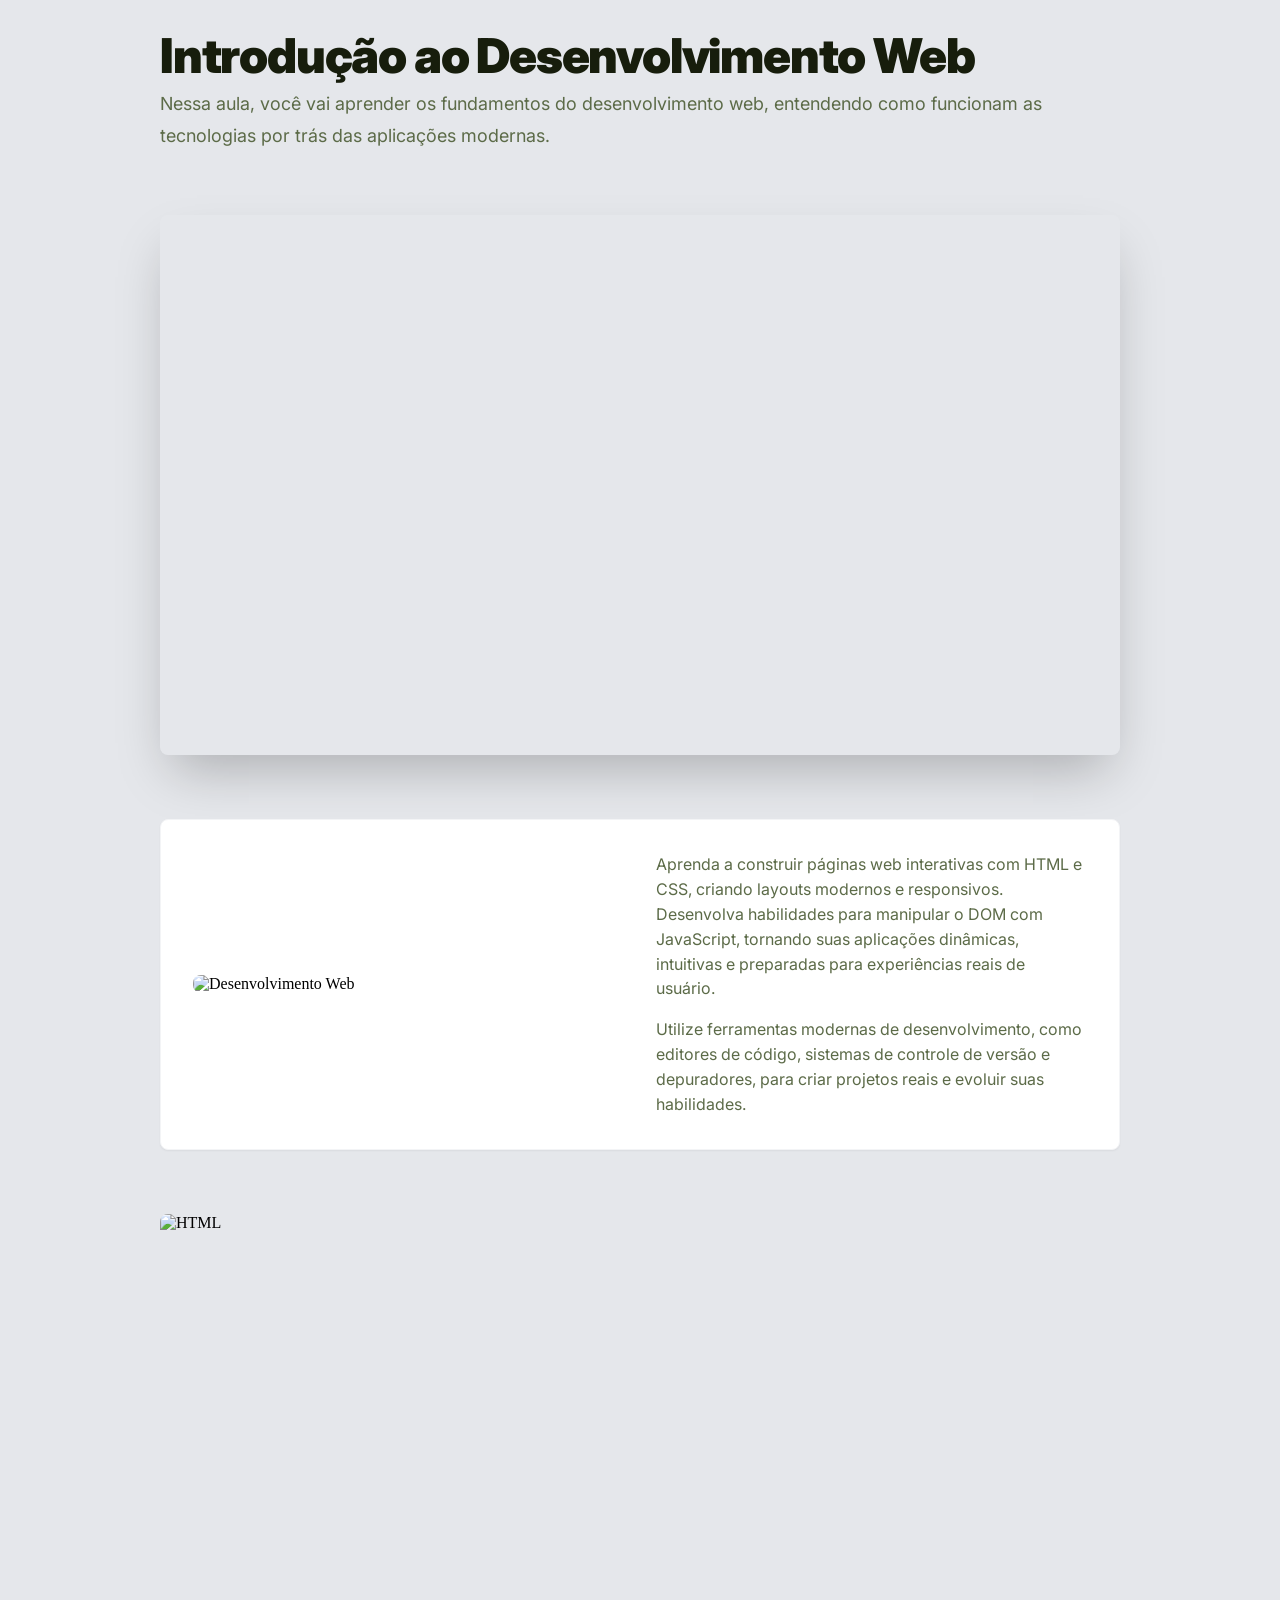
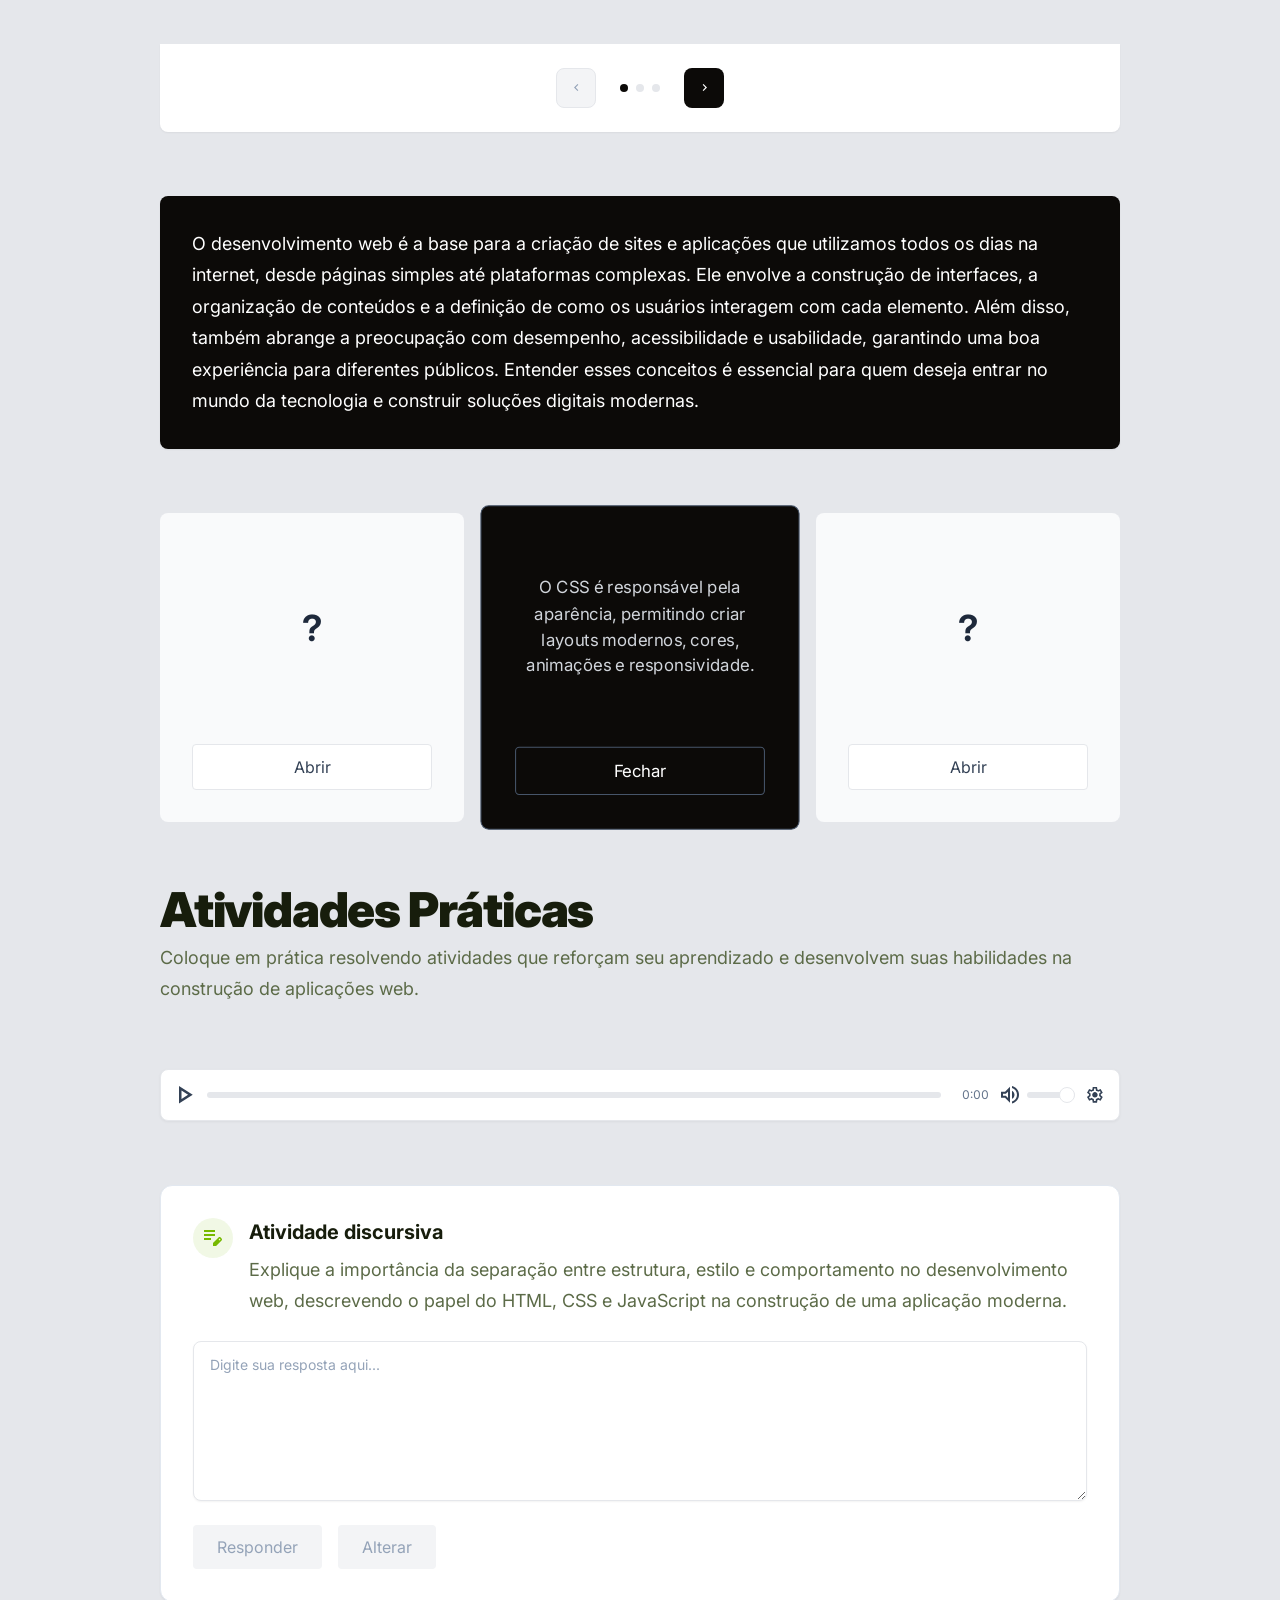
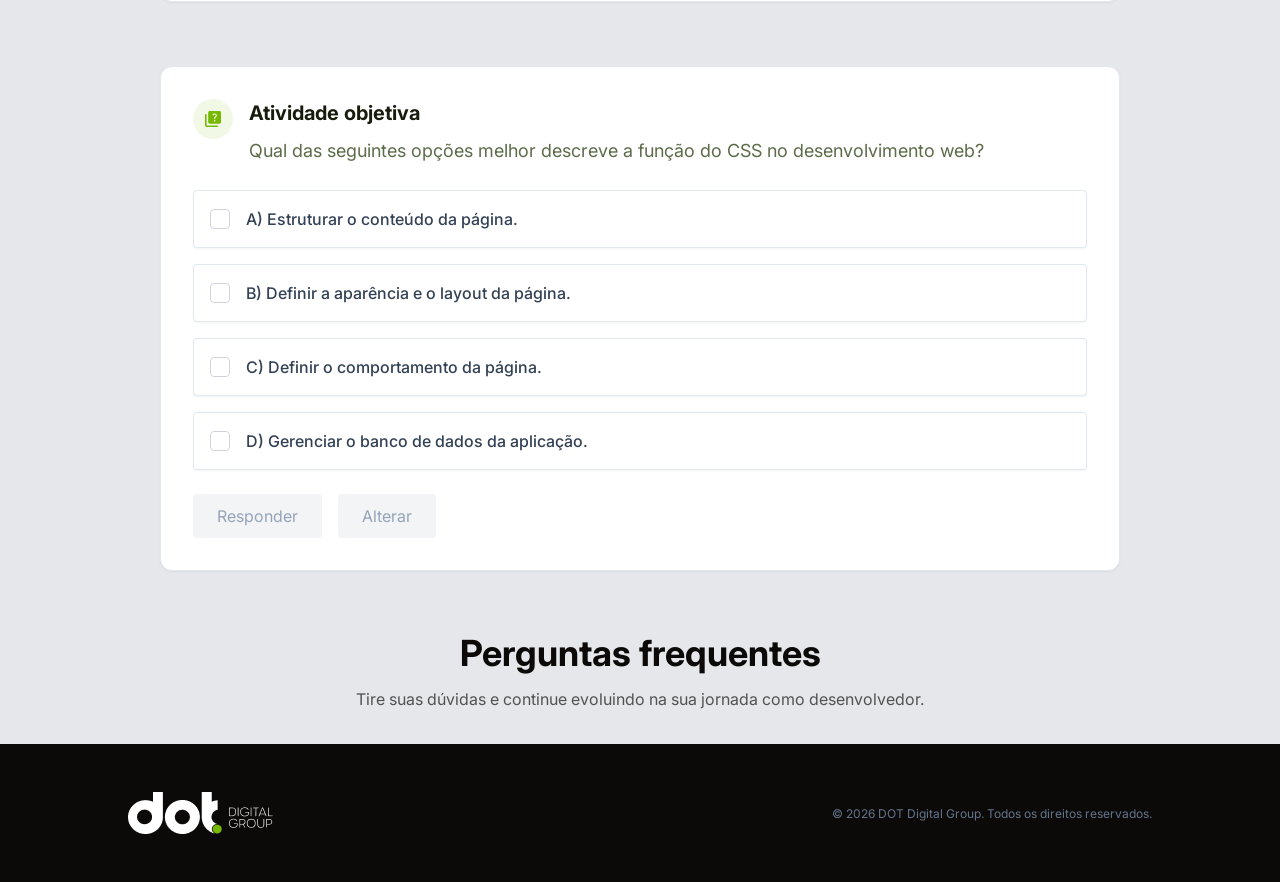
==== commit 9bc65602: "feat: add faq header" ====
--- a/course.html
+++ b/course.html
@@ -468,6 +468,16 @@
           </div>
         </div>
       </section>
+
+      <section class="faq-container">
+        <header class="faq-header">
+          <h2 class="text heading-md text-slate">Perguntas frequentes</h2>
+          <p class="text text-md text-gray">
+            Tire suas dúvidas e continue evoluindo na sua jornada como
+            desenvolvedor.
+          </p>
+        </header>
+      </section>
     </main>
     <footer class="footer">
       <div class="footer-container">
--- a/css/theme.css
+++ b/css/theme.css
@@ -2,6 +2,7 @@
   /* Base Colors */
   --color-lime-500: #76b900;
   --color-slate-100: #f9fafb;
+  --color-slate-150: #f5f5f5;
   --color-slate-250: #d1d5db;
   --color-slate-500: #64748b;
   --color-slate-600: #475569;
@@ -26,6 +27,7 @@
   --color-slate-300: #9ca3af;
   --color-slate-400: #94a3b8;
   --color-slate-900: #0f172a;
+  --color-gray-700: #525252;
 
   /* Border Colors */
   --color-slate-200: #e2e8f0;
--- a/css/components/typography.css
+++ b/css/components/typography.css
@@ -14,6 +14,12 @@
   line-height: 1;
   letter-spacing: -0.025em;
   font-weight: 900;
+}
+
+.heading-md {
+  font-size: 2.25rem;
+  font-weight: 700;
+  line-height: 1;
 }
 
 .heading-sm {
@@ -63,7 +69,11 @@
 }
 
 .text-slate {
-  color: var(--color-slate-900);
+  color: var(--color-slate-950);
+}
+
+.text-gray {
+  color: var(--color-gray-700);
 }
 
 .text-highlight {
@@ -77,6 +87,9 @@
   .heading-lg {
     font-size: 2.5rem;
   }
+  .heading-md {
+    font-size: 2rem;
+  }
   .text-md {
     font-size: 0.875rem;
   }
@@ -88,6 +101,9 @@
   }
   .heading-lg {
     font-size: 2rem;
+  }
+  .heading-md {
+    font-size: 1.5rem;
   }
   .heading-sm {
     font-size: 1.125rem;
@@ -107,6 +123,9 @@
   .heading-lg {
     font-size: 1.5rem;
   }
+  .heading-md {
+    font-size: 1.25rem;
+  }
   .heading-sm {
     font-size: 1rem;
   }
--- a/css/components/highlight-card.css
+++ b/css/components/highlight-card.css
@@ -24,7 +24,7 @@
 }
 
 .highlight-card:not(.active) .highlight-content .text {
-  color: var(--color-slate-850);
+  color: var(--color-slate-800);
   font-weight: 700;
   font-size: 2.25rem;
 }
--- a/css/pages/course.css
+++ b/css/pages/course.css
@@ -26,6 +26,25 @@
   gap: 0.5rem;
 }
 
+.faq-container {
+  display: flex;
+  flex-direction: column;
+  gap: 4rem;
+  padding: 0 1.5rem;
+  width: 100%;
+  max-width: 896px;
+}
+
+.faq-container .faq-header {
+  display: flex;
+  flex-direction: column;
+  align-items: center;
+  justify-content: center;
+  gap: 1rem;
+  width: 100%;
+  text-align: center;
+}
+
 .footer {
   width: 100%;
   background-color: var(--color-slate-950);
@@ -52,9 +71,15 @@
 @media (max-width: 768px) {
   .course-page {
     padding: 1rem 0;
+    gap: 2rem;
   }
 
   .course-section-container {
+    padding: 0 1rem;
+    gap: 2rem;
+  }
+
+  .faq-container {
     padding: 0 1rem;
     gap: 2rem;
   }
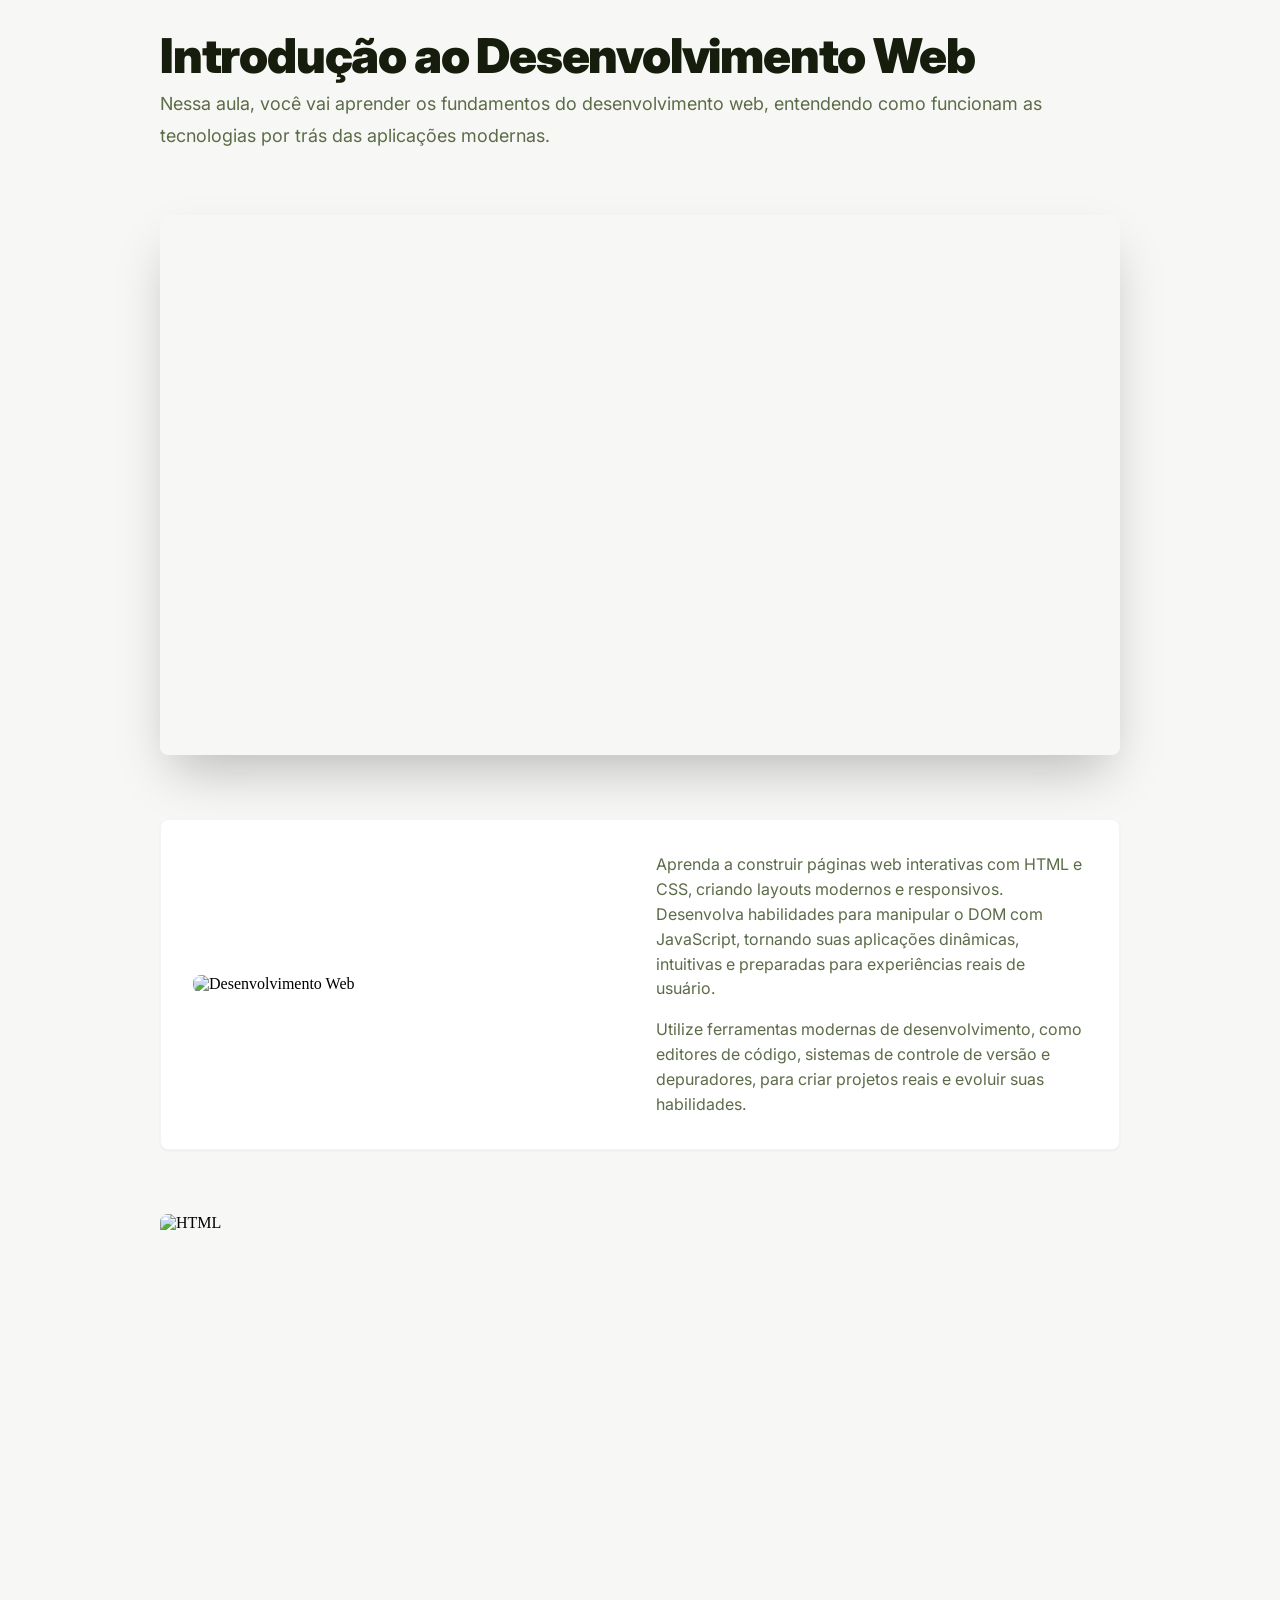
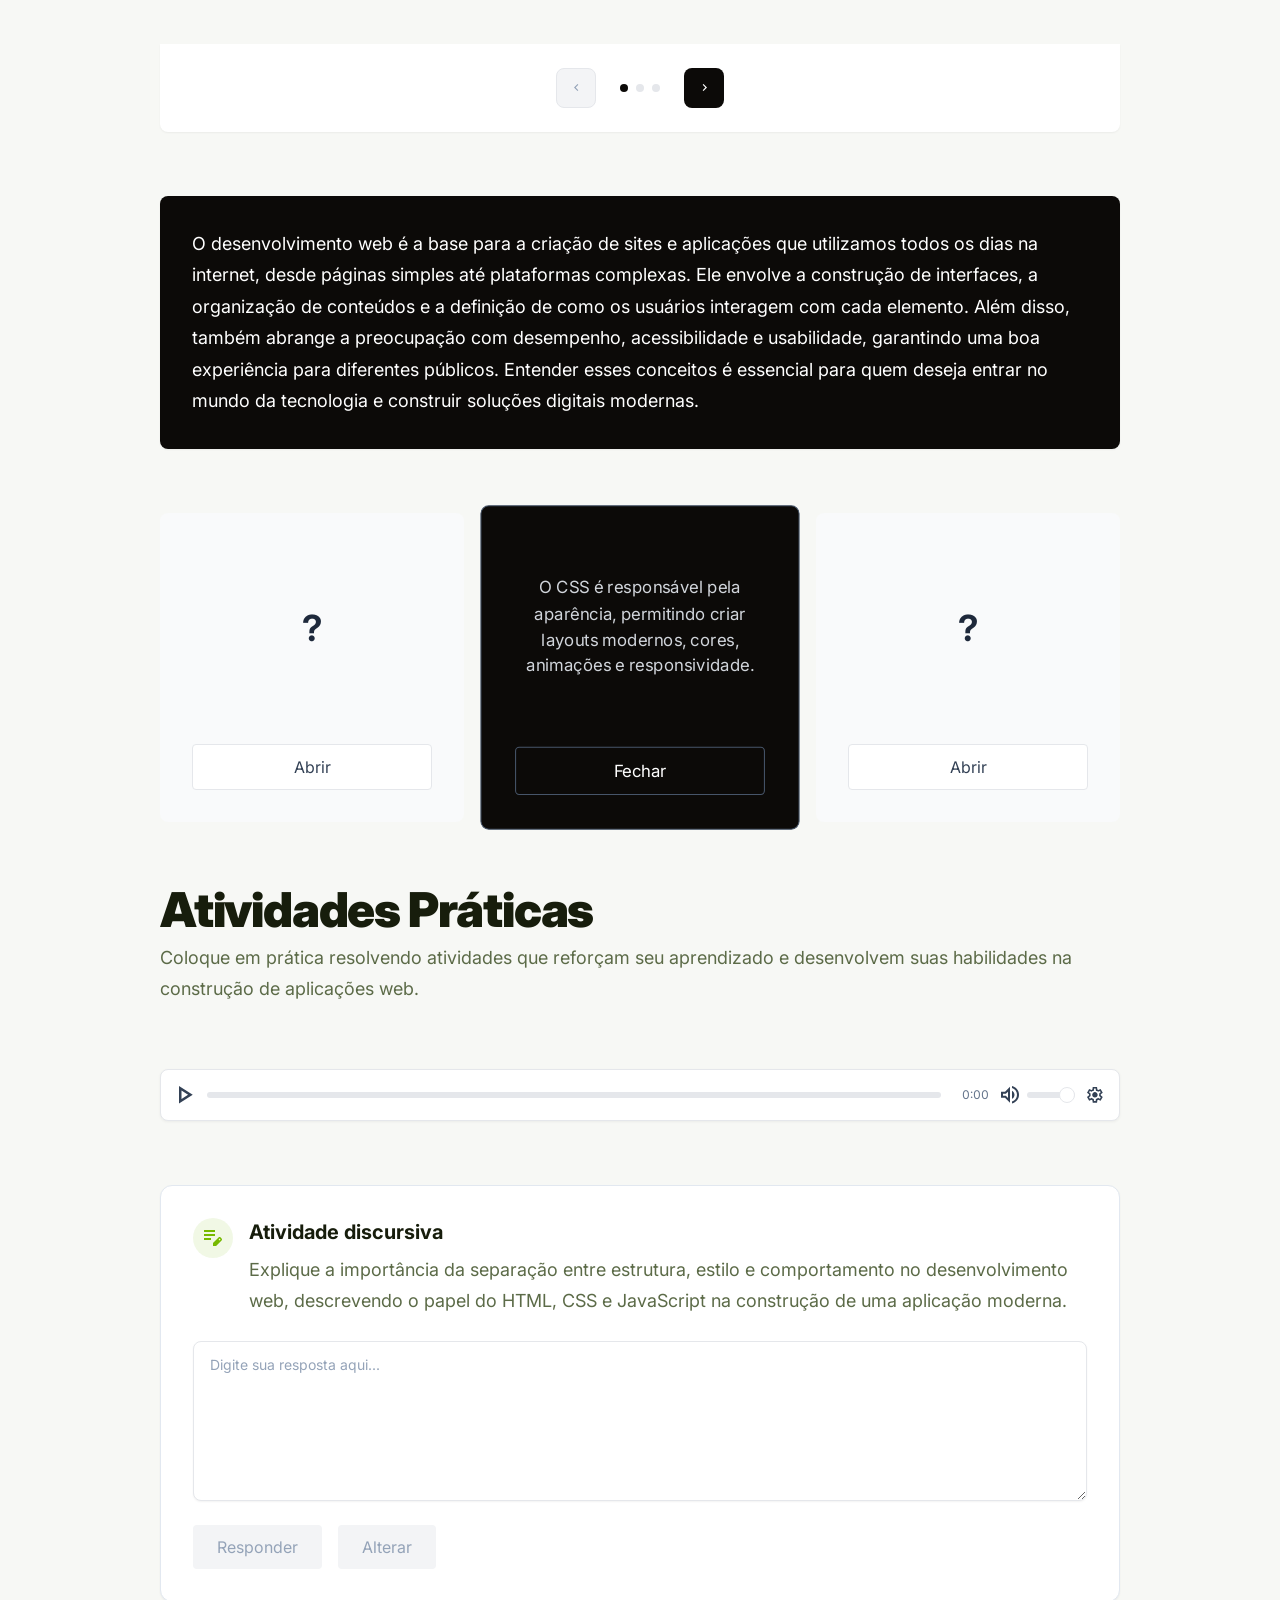
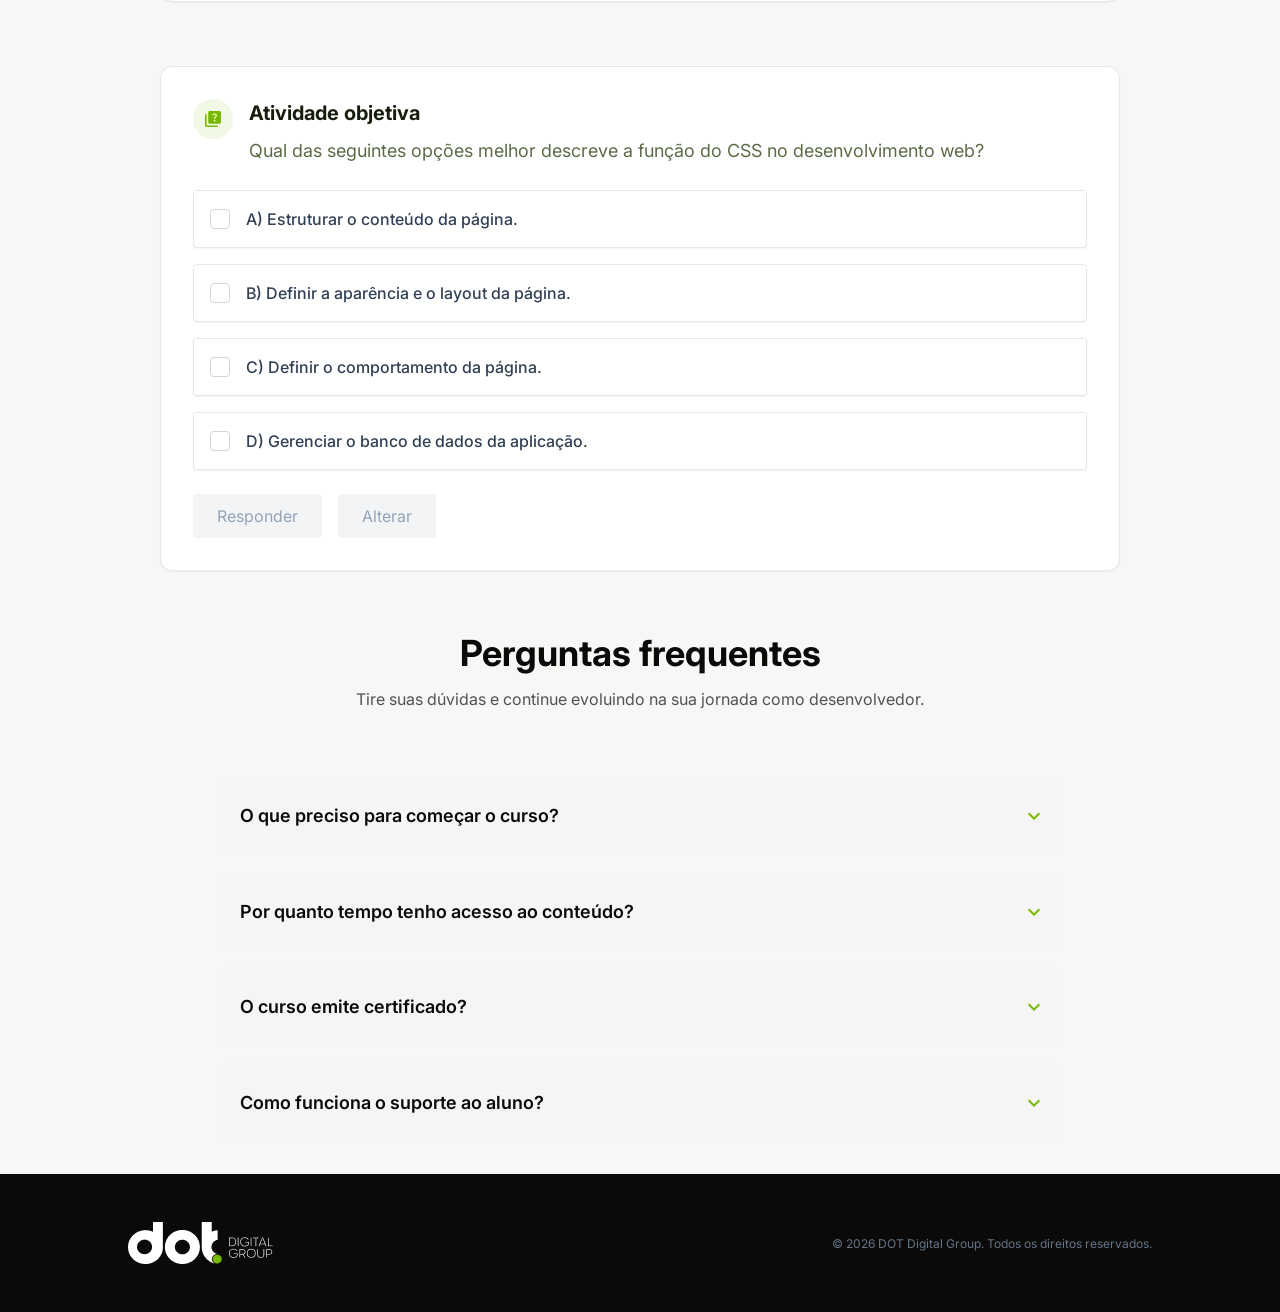
==== commit 94766960: "feat: add faq" ====
--- a/course.html
+++ b/course.html
@@ -18,6 +18,7 @@
     <link rel="stylesheet" href="css/components/card.css" />
     <link rel="stylesheet" href="css/components/slider.css" />
     <link rel="stylesheet" href="css/components/audio-player.css" />
+    <link rel="stylesheet" href="css/components/accordion.css" />
     <link rel="stylesheet" href="css/components/activity-card.css" />
     <link rel="stylesheet" href="css/components/textarea.css" />
     <link rel="stylesheet" href="css/components/answer-feedback.css" />
@@ -477,6 +478,124 @@
             desenvolvedor.
           </p>
         </header>
+        <div class="accordion-container">
+          <div class="accordion">
+            <details>
+              <summary>
+                <span class="text text-lg accordion-trigger"
+                  >O que preciso para começar o curso?</span
+                >
+                <svg
+                  class="accordion-chevron"
+                  width="12"
+                  height="8"
+                  viewBox="0 0 12 8"
+                  fill="none"
+                  xmlns="http://www.w3.org/2000/svg"
+                >
+                  <path
+                    d="M6 0L12 6L10.6 7.4L6 2.8L1.4 7.4L0 6L6 0Z"
+                    fill="currentColor"
+                  />
+                </svg>
+              </summary>
+              <div class="accordion-content">
+                <p class="text text-md">
+                  Para iniciar o curso, você precisa apenas de um computador com
+                  acesso à internet e um navegador moderno. Não é necessário ter
+                  experiência prévia em programação.
+                </p>
+              </div>
+            </details>
+          </div>
+          <div class="accordion">
+            <details>
+              <summary>
+                <span class="text text-lg accordion-trigger"
+                  >Por quanto tempo tenho acesso ao conteúdo?</span
+                >
+                <svg
+                  class="accordion-chevron"
+                  width="12"
+                  height="8"
+                  viewBox="0 0 12 8"
+                  fill="none"
+                  xmlns="http://www.w3.org/2000/svg"
+                >
+                  <path
+                    d="M6 0L12 6L10.6 7.4L6 2.8L1.4 7.4L0 6L6 0Z"
+                    fill="currentColor"
+                  />
+                </svg>
+              </summary>
+              <div class="accordion-content">
+                <p class="text text-md">
+                  Você terá acesso vitalício ao conteúdo do curso, incluindo
+                  todas as atualizações futuras. Pode estudar no seu ritmo, a
+                  qualquer hora e em qualquer dispositivo.
+                </p>
+              </div>
+            </details>
+          </div>
+          <div class="accordion">
+            <details>
+              <summary>
+                <span class="text text-lg accordion-trigger"
+                  >O curso emite certificado?</span
+                >
+                <svg
+                  class="accordion-chevron"
+                  width="12"
+                  height="8"
+                  viewBox="0 0 12 8"
+                  fill="none"
+                  xmlns="http://www.w3.org/2000/svg"
+                >
+                  <path
+                    d="M6 0L12 6L10.6 7.4L6 2.8L1.4 7.4L0 6L6 0Z"
+                    fill="currentColor"
+                  />
+                </svg>
+              </summary>
+              <div class="accordion-content">
+                <p class="text text-md">
+                  Sim! Ao concluir todas as atividades e módulos do curso, você
+                  receberá um certificado de conclusão reconhecido pelo mercado
+                  de trabalho.
+                </p>
+              </div>
+            </details>
+          </div>
+          <div class="accordion">
+            <details>
+              <summary>
+                <span class="text text-lg accordion-trigger"
+                  >Como funciona o suporte ao aluno?</span
+                >
+                <svg
+                  class="accordion-chevron"
+                  width="12"
+                  height="8"
+                  viewBox="0 0 12 8"
+                  fill="none"
+                  xmlns="http://www.w3.org/2000/svg"
+                >
+                  <path
+                    d="M6 0L12 6L10.6 7.4L6 2.8L1.4 7.4L0 6L6 0Z"
+                    fill="currentColor"
+                  />
+                </svg>
+              </summary>
+              <div class="accordion-content">
+                <p class="text text-md">
+                  Nossa equipe de suporte está disponível através do chat da
+                  plataforma para tirar todas as suas dúvidas durante todo o sua
+                  jornada de aprendizado.
+                </p>
+              </div>
+            </details>
+          </div>
+        </div>
       </section>
     </main>
     <footer class="footer">
@@ -497,5 +616,6 @@
     <script src="js/slider.js" defer></script>
     <script src="js/highlight-cards.js" defer></script>
     <script src="js/audio-player.js" defer></script>
+    <script src="js/accordion.js" defer></script>
   </body>
 </html>
--- a/css/theme.css
+++ b/css/theme.css
@@ -13,6 +13,7 @@
   --color-slate-950: #0c0a08;
 
   /* State Colors */
+  --color-gray-50: #f7f8f5;
   --color-gray-100: #f3f4f6;
   --color-green-100: #e8f5e9;
   --color-green-700: #166534;
--- a/css/components/accordion.css
+++ b/css/components/accordion.css
@@ -0,0 +1,85 @@
+.accordion-container {
+  display: flex;
+  flex-direction: column;
+  gap: 1rem;
+}
+
+.accordion {
+  border-radius: 12px;
+  overflow: hidden;
+  background-color: var(--color-slate-150);
+}
+
+.accordion summary {
+  display: flex;
+  align-items: center;
+  justify-content: space-between;
+  padding: 1.5rem;
+  cursor: pointer;
+  font-weight: 600;
+  color: var(--color-slate-950);
+}
+
+.accordion summary::-webkit-details-marker {
+  display: none;
+}
+
+.accordion summary:hover {
+  background-color: var(--color-lime-500);
+  color: var(--color-white);
+
+  .accordion-chevron {
+    color: var(--color-white);
+    fill: currentColor;
+  }
+}
+
+.accordion summary .accordion-trigger {
+  display: flex;
+  align-items: center;
+  gap: 0.75rem;
+  font-weight: 600;
+}
+
+.accordion summary .accordion-chevron {
+  width: 12px;
+  height: 8px;
+  fill: currentColor;
+  transform: rotate(180deg);
+  transition: transform 0.2s ease;
+  flex-shrink: 0;
+  color: var(--color-lime-500);
+}
+
+.accordion details[open] summary .accordion-chevron {
+  transform: rotate(0deg);
+  color: var(--color-white);
+}
+
+.accordion details[open] summary {
+  background-color: var(--color-lime-500);
+  color: var(--color-white);
+}
+
+.accordion details[open] summary .accordion-chevron {
+  transform: rotate(0deg);
+  fill: var(--color-white);
+}
+
+.accordion-content {
+  background-color: var(--color-lime-500);
+  padding: 1.5rem;
+  border-top: 1px solid var(--color-gray-200);
+  color: var(--color-white);
+  line-height: 1.625;
+}
+
+@media (max-width: 768px) {
+  .accordion summary {
+    padding: 1rem;
+  }
+
+  .accordion-content {
+    padding: 1rem;
+  }
+}
--- a/css/pages/course.css
+++ b/css/pages/course.css
@@ -1,6 +1,6 @@
 .course-body {
   align-items: center;
-  background-color: var(--color-gray-200);
+  background-color: var(--color-gray-50);
 }
 
 .course-page {
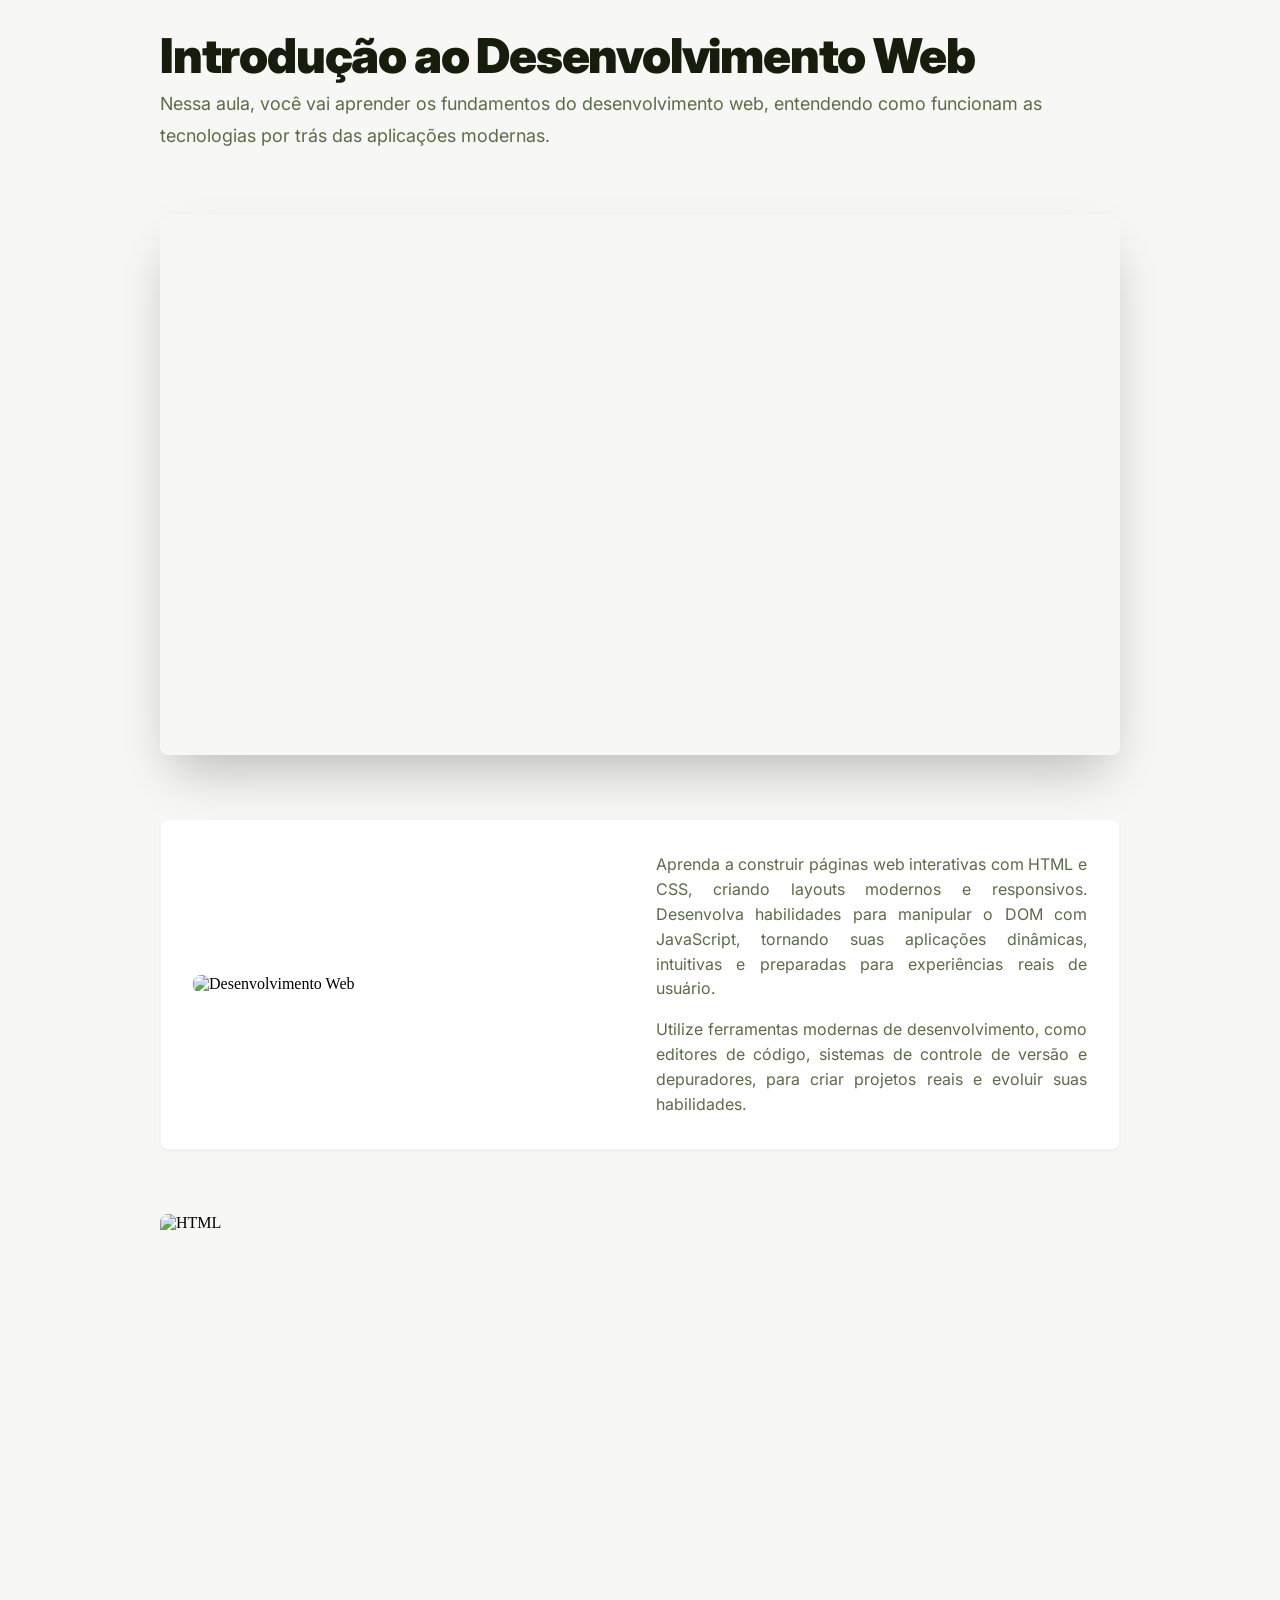
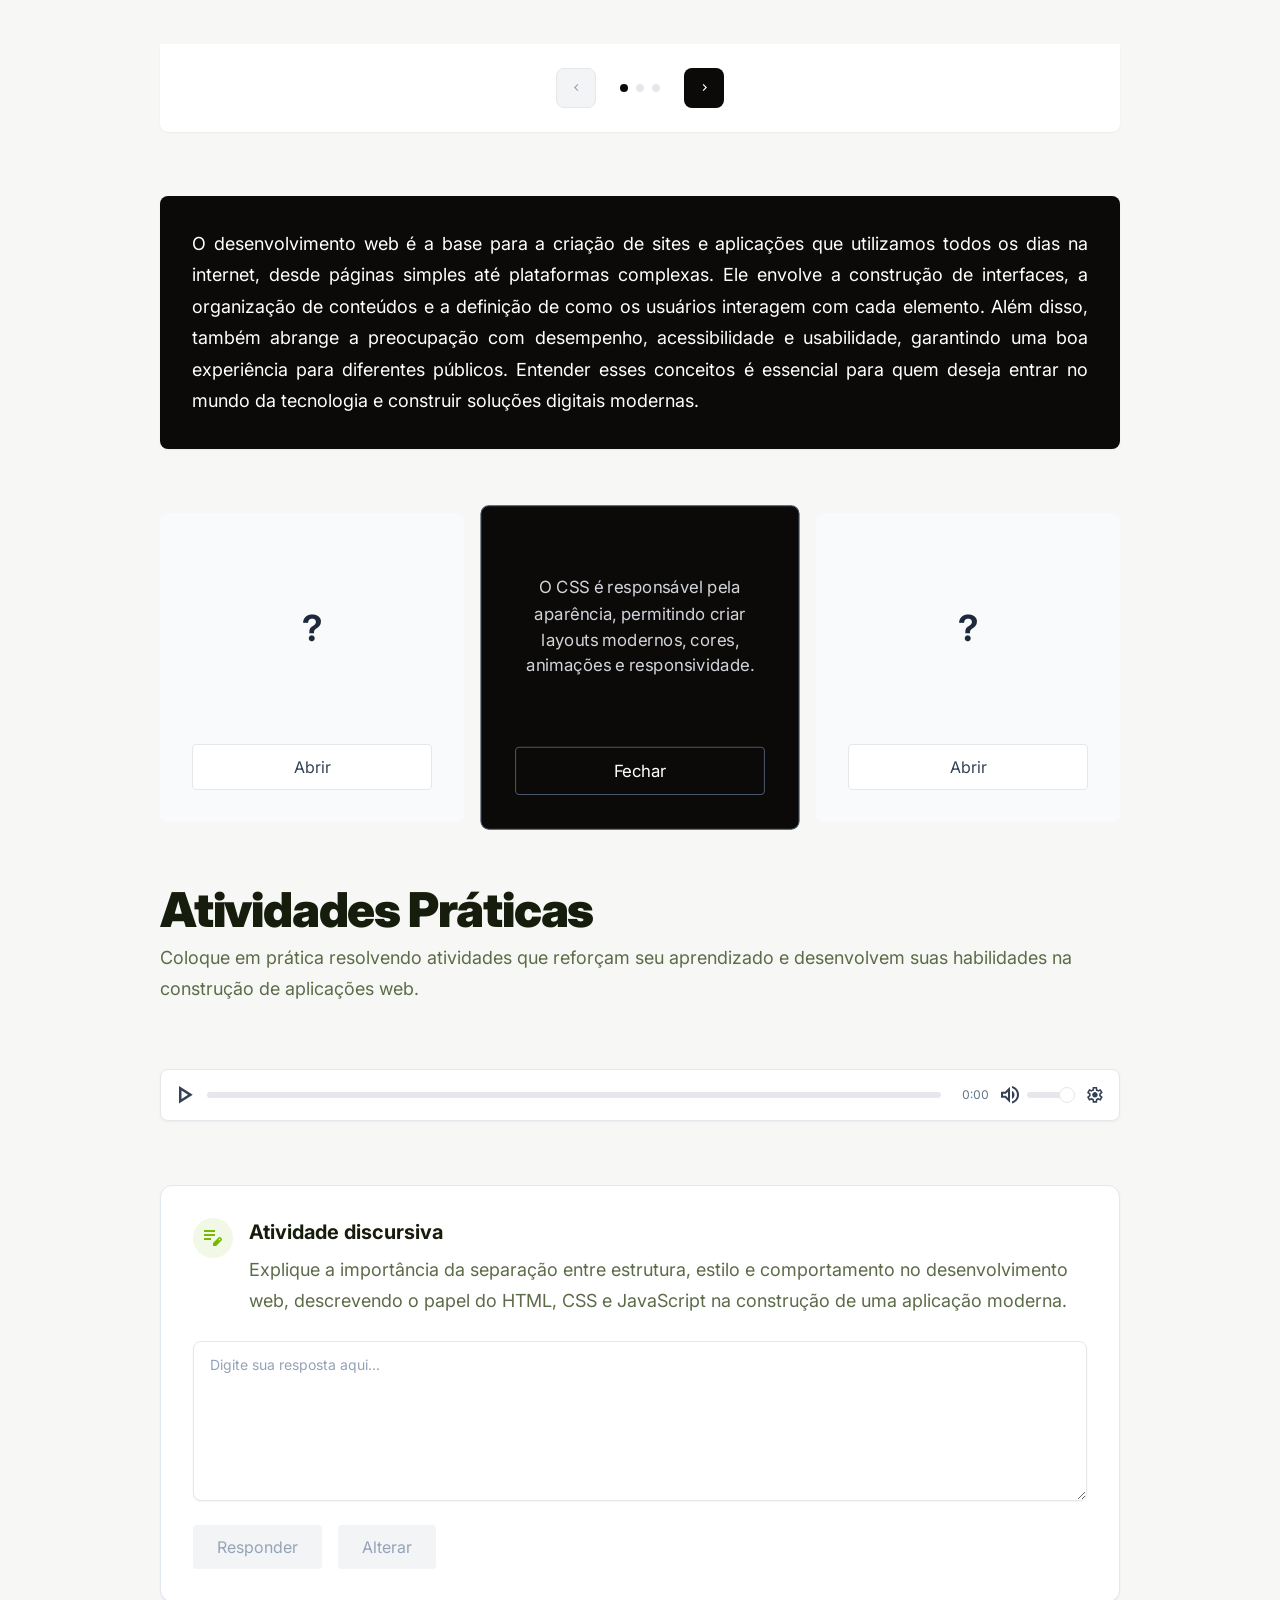
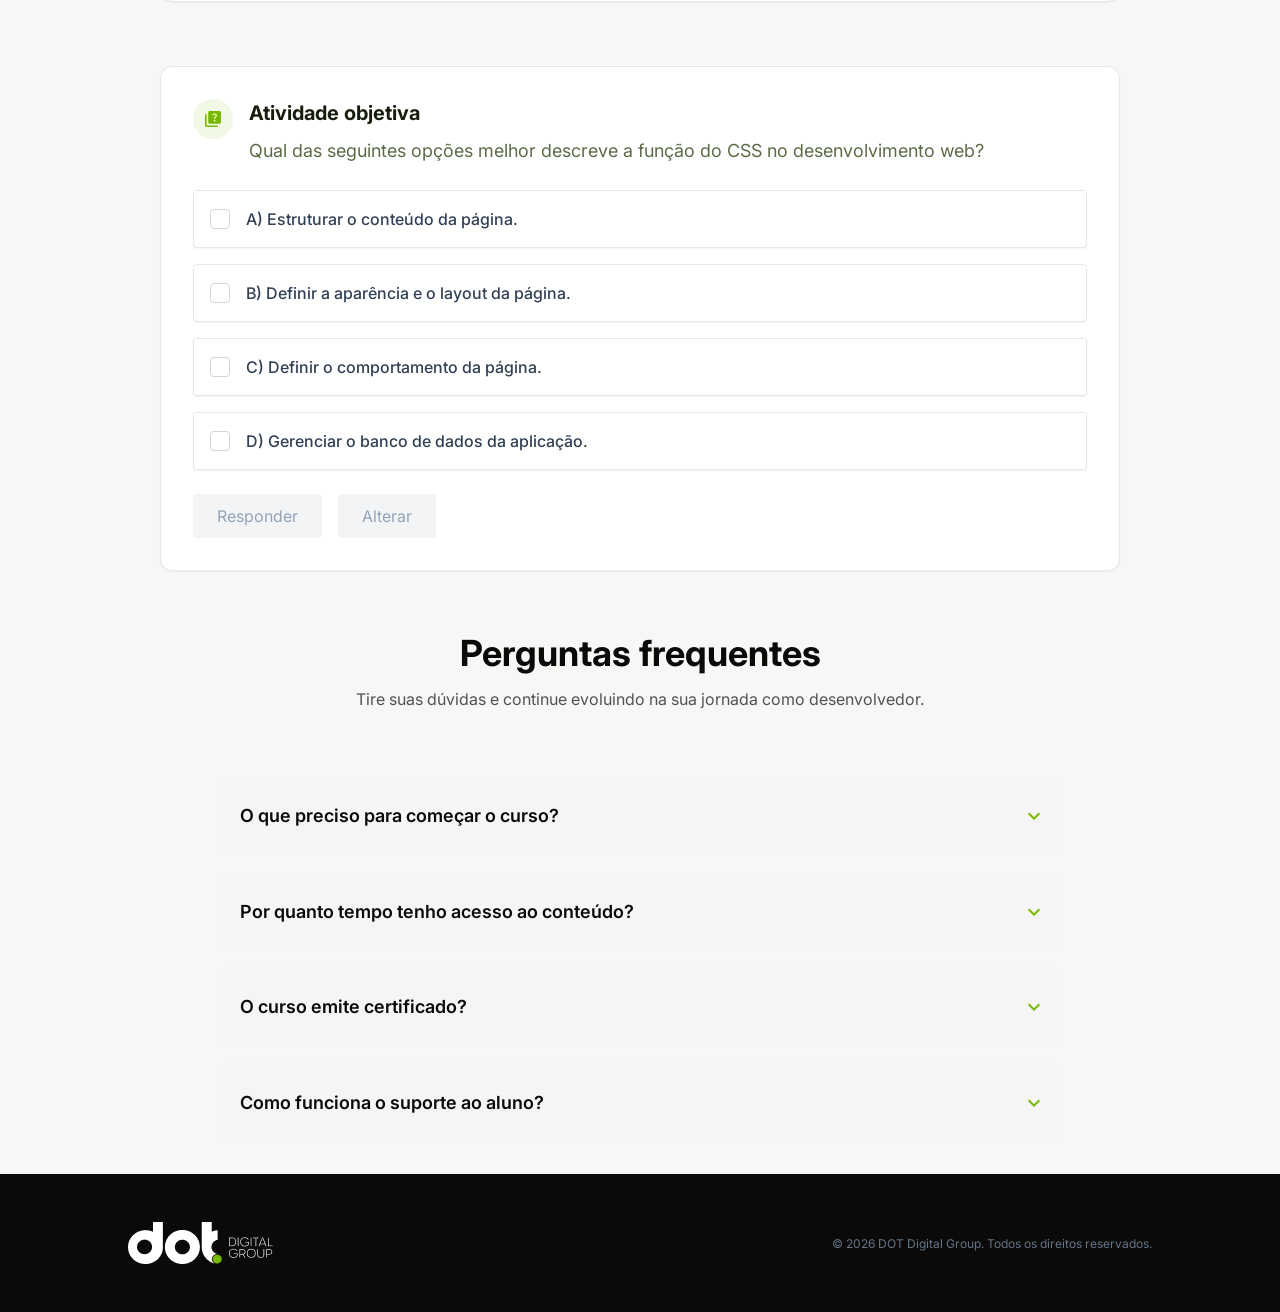
==== commit 66e148e3: "fix: add justify to cards texts" ====
--- a/course.html
+++ b/course.html
@@ -39,38 +39,22 @@
           </p>
         </header>
 
-        <div class="video-player">
-          <iframe
-            src="https://www.loom.com/embed/c8b0db08743843a8b83ca546c37f7b86"
-            title="Introdução Desenvolvimento Web - Space X"
-            frameborder="0"
-            allow="
-              accelerometer;
-              autoplay;
-              clipboard-write;
-              encrypted-media;
-              gyroscope;
-              picture-in-picture;
-              web-share;
-            "
-            allowfullscreen
-          ></iframe>
-        </div>
+        <div class="video-player" data-video-id="C9Kj594dRxU"></div>
 
         <div class="card card-with-image card-light">
           <img
-            src="https://images.unsplash.com/photo-1593720213428-28a5b9e94613?fm=jpg&q=60&w=3000&auto=format&fit=crop&ixlib=rb-4.1.0&ixid=M3wxMjA3fDB8MHxzZWFyY2h8Mnx8ZGVzZW52b2x2aW1lbnRvJTIwd2VifGVufDB8fDB8fHww"
+            src="https://images.unsplash.com/photo-1583339793403-3d9b001b6008?fm=jpg&q=60&w=3000&auto=format&fit=crop&ixlib=rb-4.1.0&ixid=M3wxMjA3fDB8MHxzZWFyY2h8NHx8aHRtbCUyMGNzc3xlbnwwfHwwfHx8MA%3D%3D"
             alt="Desenvolvimento Web"
           />
           <div class="card-text-container">
-            <p class="text text-md text-primary">
+            <p class="text text-md text-primary justify-text">
               Aprenda a construir páginas web interativas com HTML e CSS,
               criando layouts modernos e responsivos. Desenvolva habilidades
               para manipular o DOM com JavaScript, tornando suas aplicações
               dinâmicas, intuitivas e preparadas para experiências reais de
               usuário.
             </p>
-            <p class="text text-md text-primary">
+            <p class="text text-md text-primary justify-text">
               Utilize ferramentas modernas de desenvolvimento, como editores de
               código, sistemas de controle de versão e depuradores, para criar
               projetos reais e evoluir suas habilidades.
@@ -160,7 +144,7 @@
         </div>
 
         <div class="card card-dark">
-          <p class="text text-lg text-muted">
+          <p class="text text-lg text-muted justify-text">
             O desenvolvimento web é a base para a criação de sites e aplicações
             que utilizamos todos os dias na internet, desde páginas simples até
             plataformas complexas. Ele envolve a construção de interfaces, a
@@ -253,7 +237,9 @@
                   />
                 </svg>
               </button>
+              <label for="audio-volume" class="sr-only">Ajustar volume</label>
               <input
+                id="audio-volume"
                 type="range"
                 class="audio-volume-slider"
                 min="0"
@@ -261,6 +247,10 @@
                 step="0.1"
                 value="1"
                 aria-label="Volume"
+                aria-valuemin="0"
+                aria-valuemax="100"
+                aria-valuenow="100"
+                aria-valuetext="100%"
               />
             </div>
 
@@ -327,6 +317,9 @@
             </div>
           </header>
 
+          <label for="discursive-textarea" class="sr-only">
+            Digite sua resposta para a atividade discursiva
+          </label>
           <textarea
             id="discursive-textarea"
             name="discursive-answer"
@@ -344,6 +337,9 @@
           <div
             id="discursive-answer-feedback"
             class="answer-feedback answer-feedback-correct"
+            role="alert"
+            aria-live="polite"
+            aria-atomic="true"
           >
             <button class="answer-feedback-close" aria-label="Fechar feedback">
               ×
@@ -387,46 +383,50 @@
           </header>
 
           <div class="alternative-container">
-            <div class="alternative">
+            <label class="alternative">
               <input
                 type="radio"
                 name="alternative"
                 value="a"
                 class="alternative-checkbox"
               />
-              <p class="text text-md">A) Estruturar o conteúdo da página.</p>
-            </div>
-            <div class="alternative">
+              <span class="text text-md"
+                >A) Estruturar o conteúdo da página.</span
+              >
+            </label>
+            <label class="alternative">
               <input
                 type="radio"
                 name="alternative"
                 value="b"
                 class="alternative-checkbox"
               />
-              <p class="text text-md">
+              <span class="text text-md">
                 B) Definir a aparência e o layout da página.
-              </p>
-            </div>
-            <div class="alternative">
+              </span>
+            </label>
+            <label class="alternative">
               <input
                 type="radio"
                 name="alternative"
                 value="c"
                 class="alternative-checkbox"
               />
-              <p class="text text-md">C) Definir o comportamento da página.</p>
-            </div>
-            <div class="alternative">
+              <span class="text text-md"
+                >C) Definir o comportamento da página.</span
+              >
+            </label>
+            <label class="alternative">
               <input
                 type="radio"
                 name="alternative"
                 value="d"
                 class="alternative-checkbox"
               />
-              <p class="text text-md">
+              <span class="text text-md">
                 D) Gerenciar o banco de dados da aplicação.
-              </p>
-            </div>
+              </span>
+            </label>
           </div>
 
           <div class="activity-card-actions">
@@ -439,6 +439,9 @@
           <div
             id="objective-correct-answer-feedback"
             class="answer-feedback answer-feedback-correct"
+            role="alert"
+            aria-live="polite"
+            aria-atomic="true"
           >
             <button class="answer-feedback-close" aria-label="Fechar feedback">
               ×
@@ -455,6 +458,9 @@
           <div
             id="objective-incorrect-answer-feedback"
             class="answer-feedback answer-feedback-incorrect"
+            role="alert"
+            aria-live="polite"
+            aria-atomic="true"
           >
             <button class="answer-feedback-close" aria-label="Fechar feedback">
               ×
@@ -613,6 +619,7 @@
     <script src="https://cdn.jsdelivr.net/npm/howler@2.2.4/dist/howler.min.js"></script>
     <script src="js/objective-activity.js" defer></script>
     <script src="js/discursive-activity.js" defer></script>
+    <script src="js/video-player.js" defer></script>
     <script src="js/slider.js" defer></script>
     <script src="js/highlight-cards.js" defer></script>
     <script src="js/audio-player.js" defer></script>
--- a/css/theme.css
+++ b/css/theme.css
@@ -55,3 +55,19 @@
   padding: 0;
   box-sizing: border-box;
 }
+
+.sr-only {
+  position: absolute;
+  width: 1px;
+  height: 1px;
+  padding: 0;
+  margin: -1px;
+  overflow: hidden;
+  clip: rect(0, 0, 0, 0);
+  white-space: nowrap;
+  border: 0;
+}
+
+.justify-text {
+  text-align: justify;
+}
--- a/css/components/button.css
+++ b/css/components/button.css
@@ -30,6 +30,11 @@
   opacity: 1;
 }
 
+.btn:focus-visible {
+  outline: 2px solid var(--color-lime-500);
+  outline-offset: 2px;
+}
+
 .btn--secondary {
   background: var(--color-lime-500);
 }
--- a/css/components/video-player.css
+++ b/css/components/video-player.css
@@ -9,4 +9,5 @@
 .video-player iframe {
   width: 100%;
   height: 100%;
-}
+  border: none;
+}
--- a/css/components/audio-player.css
+++ b/css/components/audio-player.css
@@ -27,7 +27,7 @@
   justify-content: center;
   color: var(--color-slate-700);
   transition: color 0.2s ease;
-  border-radius: 50%;
+  border-radius: 4px;
   flex-shrink: 0;
 }
 
--- a/css/components/accordion.css
+++ b/css/components/accordion.css
@@ -32,6 +32,11 @@
     color: var(--color-white);
     fill: currentColor;
   }
+}
+
+.accordion summary:focus-visible {
+  outline: 2px solid var(--color-lime-500);
+  outline-offset: -5px;
 }
 
 .accordion summary .accordion-trigger {
--- a/css/components/alternative.css
+++ b/css/components/alternative.css
@@ -60,6 +60,11 @@
   background-repeat: no-repeat;
 }
 
+.alternative-checkbox:focus-visible {
+  outline: 2px solid var(--color-lime-500);
+  outline-offset: 2px;
+}
+
 .alternative--disabled > .alternative-checkbox {
   cursor: not-allowed;
 }
